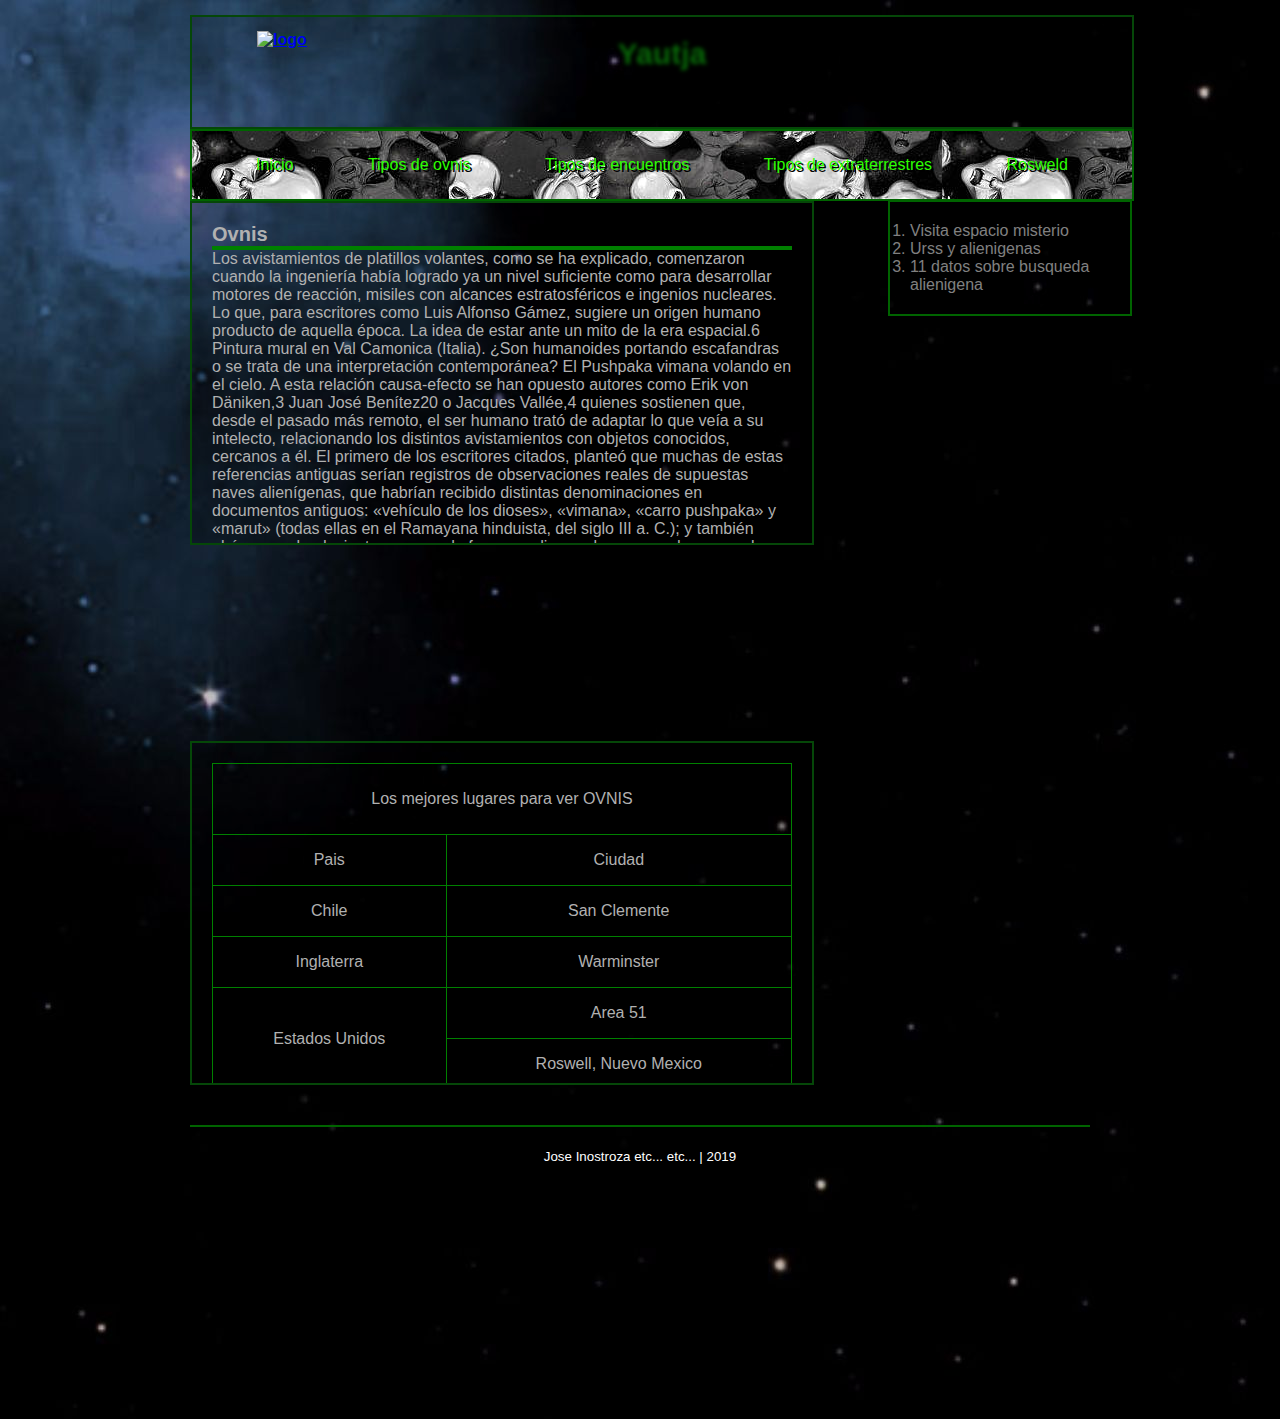
==== index.html @ a4f70a64 "mi parte xd" ====
<!DOCTYPE html>
<html lang="en">

<head>
    <meta charset="UTF-8">
    <meta name="viewport" content="width=device-width, initial-scale=1.0">
    <meta http-equiv="X-UA-Compatible" content="ie=edge">
    <link rel="stylesheet" href="estilo/style.css">
    <title>LALILULELO</title>
</head>


<body>
    <div id="caja_principal">
        <header id="cabecera">
            <h1>Yautja</h1>
            <div id="logo">
                <a href="index.html"><img src=" imagenes/ufo-logo.PNG" alt="logo" width="20%"
                        height="60%" /></a>
            </div>
        </header>
        <nav id="barra_navegacion">
            <ul>
                <li>
                    <a href="index.html">Inicio</a>
                </li>
                <li>
                    <a href="tiposDeOvnis.html">Tipos de ovnis</a>
                </li>
                <li>
                    <a href="tiposDeEncuentros.html">Tipos de encuentros</a>
                </li>
                <li>
                    <a href="tiposDeExtraterrestre.html">Tipos de extraterrestres</a>
                </li>
                <li>
                    <a href="Rosweld.html">Rosweld</a>
                </li>
            </ul>
        </nav>
        <section id="seccion">
            <article>
                <h2>Ovnis</h2>
                <hr color="green">
                <hr color="green">
                <p>

                    Los avistamientos de platillos volantes, como se ha explicado, comenzaron cuando la ingeniería había
                    logrado ya un nivel suficiente como para desarrollar motores de reacción, misiles con alcances
                    estratosféricos e ingenios nucleares. Lo que, para escritores como Luis Alfonso Gámez, sugiere un
                    origen humano producto de aquella época. La idea de estar ante un mito de la era espacial.6​
                    Pintura mural en Val Camonica (Italia). ¿Son humanoides portando escafandras o se trata de una
                    interpretación contemporánea?
                    El Pushpaka vimana volando en el cielo.

                    A esta relación causa-efecto se han opuesto autores como Erik von Däniken,3​ Juan José Benítez20​ o
                    Jacques Vallée,4​ quienes sostienen que, desde el pasado más remoto, el ser humano trató de adaptar
                    lo que veía a su intelecto, relacionando los distintos avistamientos con objetos conocidos, cercanos
                    a él. El primero de los escritores citados, planteó que muchas de estas referencias antiguas serían
                    registros de observaciones reales de supuestas naves alienígenas, que habrían recibido distintas
                    denominaciones en documentos antiguos: «vehículo de los dioses», «vimana», «carro pushpaka» y
                    «marut» (todas ellas en el Ramayana hinduista, del siglo III a. C.); y también «bórax
                    resplandeciente», «carro de fuego», «disco solar», «escudo que vuela», «escudo yacente», «esfera
                    transparente», «espada voladora», «flecha ígnea», «luz cósmica», «nube con ángeles», «nube de
                    fuego», «perla luminosa», «serpiente de las nubes».

                    Asimismo señala que, si estos vehículos aéreos estuvieran tripulados, se produciría igualmente el
                    contacto con los eventuales seres extraterrestres, quienes transmitirían a los observadores
                    enseñanzas diversas. Según estas teorías, el origen de muchas de las civilizaciones del pasado
                    (Egipto, Babilonia, etc.) sería extraterrestre, o al menos, las tecnologías para realizar sus obras
                    serían de origen o inspiración extraterrestre.

                    Es necesario reseñar que personas expertas en Egipto y Asiria, como la egiptóloga de la Universidad
                    Complutense de Madrid Mara Castillo Mallén, advierten: los autores como von Däniken no son
                    egiptólogos ni asiriólogos, tampoco son arqueólogos y algunos, como el mismo Däniken, no son
                    licenciados; por lo tanto, afirmaciones como las anteriores deben ser tenidas como meras
                    especulaciones. No existen dudas sobre la procedencia del pueblo egipcio ni los muchos que poblaron
                    Mesopotamia, ni se aprecia un salto tecnológico en algún momento comprendido entre la construcción
                    de las primeras mastabas hasta los templos del Imperio Nuevo que haga suponer una transferencia
                    tecnológica, ni se ha encontrado ningún registro de contactos con civilizaciones extraterrestres.21​
                    Otros autores, como Luis Alfonso Gámez o Benjamin Radford, mantienen que las conjeturas de Däniken y
                    otros contienen, además de una gran ignorancia sobre la historia antigua, una postura insultante y
                    hasta racista contra esos pueblos, al no dudar de que los romanos pudiesen construir el Coliseo y
                    los griegos el Templo de Artemisa, pero sí hacerlo cuando los ejecutores fueron otros humanos no
                    europeos.22​

                    Juan José Benítez20​ propuso en su libro Los astronautas de Yavé que una serie de extraterrestres
                    entrenaron a Moisés en el monte Sinaí en distintas técnicas, se ocuparon de ofrecerle asesoramiento,
                    cuidaron y alimentaron a los padres de la Virgen María, se aparecieron a San José, los Reyes Magos o
                    fueron los encargados de realizar la Anunciación. Como en el caso de Däniken, el autor español no
                    aporta ninguna prueba documental o arqueológica de dichos supuestos.
                </p>
                <center>
                <img src="imagenes/ufo1.jpg" alt="" width="420px" height="auto">
            </center>
            </article>

        </section>
        <aside id="columna">
            <ol>
                <li>
                    <a href="https://www.espaciomisterio.com/ovnis-y-vida-extraterrestre">Visita espacio misterio</a>
                </li>
                <li>
                    <a href="https://latam.historyplay.tv/noticias/archivos-secretos-de-la-urss-sobre-razas-extraterrestres">Urss y alienigenas</a>
                </li>
                <li>
                    <a href="https://www.bbc.com/mundo/noticias-45836941">11 datos sobre busqueda alienigena</a>
                </li>
            </ol>
        </aside>

        <section id="seccion">
            <table>
                <tr>
                    <td colspan="2" id="titulo">Los mejores lugares para ver OVNIS</td>
                </tr>
                <tr>
                    <td>Pais</td> <td>Ciudad</td>
                </tr>
                <tr>
                    <td>Chile</td> <td>San Clemente</td>
                </tr>
                <tr>
                    <td>Inglaterra</td> <td>Warminster</td>
                </tr>
                <tr>
                    <td rowspan="2">Estados Unidos</td> <td>Area 51</td>
                </tr>
                <tr>
                    <td>Roswell, Nuevo Mexico</td>
                </tr>
                <tr>
                    <td>España</td> <td>Robledo de Chavela</td>
                </tr>
                <tr>
                    <td>Peru</td> <td>Lineas de Nazca</td>
                </tr>
            </table>
        </section>


        <footer id="pie">
            <small>
                Jose Inostroza etc... etc... | 2019
            </small>
        </footer>
    </div>
    <div id="videito1">

        <iframe width="260" height="215" src="https://www.youtube-nocookie.com/embed/S-RrbInJu5k" frameborder="0"
            allow="accelerometer; autoplay; encrypted-media; gyroscope; picture-in-picture" allowfullscreen></iframe>

    </div>
</body>

</html>
---- estilo/style.css ----
/*
    Responda las siguientes preguntas.
*/

/*
    1.- ¿Cuál es la diferencia entre id y class?
*/

/*
    2.- ¿Qué sucede entre las líneas 12 y 15?
*/
*{
    margin: 0px;
    padding: 0px;
}

h1{
    font-size: 30px;
}

h2{
    font-size: 20px;
}

/*
    3.- ¿Para qué nos sirve diplay: block?
*/

header, nav, section, article, aside, footer{
    display: block;
}

table {
    border-collapse: collapse;
    width: 100%;
}

th {
    height: 50px;
}

table, th, td {
    border: 1px solid green;
  }

td{
    height: 50px;
    text-align: center
}  

  #titulo {
    text-align: center;
    height: 70px
  }

/*
    4.- ¿Para qué se utiliza text-align: center?
*/

body{
    text-align: center;
    font-family: Arial, Helvetica, sans-serif;
    background-color: #000000;
    background: url(../imagenes/backgroundufo.jpg);
    background-attachment: fixed;
    background-repeat: no-repeat;
    
}

/*
    5.- ¿Para qué se está utilizando el identificado #caja_principal?
*/
#caja_principal{
    width: 900px;
    margin: 15px auto;
    text-align: left;
}

/*
    6.- ¿Qué es padding y para qué se utiliza?
*/
#cabecera{
    background: #0002;
    border: 2px solid #054708;
    color: transparent;
    text-shadow: 0 0 4px rgba(9, 117, 9, 0.9);
    margin: 0;
    height: 70px;
    font-weight: 800;
    width: 100%;
    padding: 20px;
    text-align: center;
    
}

#logo{
    position: relative; bottom: 40px; right: 380px;
}


/*
    7.- ¿Para qué nos sirve border, y cómo se utiliza?
*/

#barra_navegacion{
    background: rgb(0, 0, 0);
    color: rgb(8, 58, 8);
    border: 2px solid darkgreen;
    width: 100%;
    margin: 0;
    padding: 20px;
    background-color: rgba(4, 39, 4, 0.3);
    text-align: center;
    background: url(../imagenes/Alien-Vortex.jpg)

}

/*
    8.- ¿Para qué nos sirve display: inline-block y list-style?
*/
#barra_navegacion li{
    display: inline-block;
    list-style: none;
    padding: 5px;
    transition: 1s all;
}

#barra_navegacion li:hover{
   background-color: rgba(0, 255, 0, 0.1);;
   padding: 10px;
}

#barra_navegacion li a{
    
    text-decoration: none;
    color: rgb(43, 255, 0);
    padding: 30px;
    text-shadow: 2px 2px black;
    
}
/*
    9.- ¿Comó afecta la propiedad "float" en los elementos (etiquetas o selectores) html?

    10.- ¿Qué es margin y para qué se utiliza?

    11.- ¿Para qué se utiliza la propiedad background?
*/

#seccion{
    float: left;
    border: 2px solid #054708;
    width: 580px;
    height: 300px;
    margin: 20px;
    background: #0004;
    color: rgb(177, 177, 177);
    padding: 20px;
    position: relative; bottom: 20px; right: 20px;
    overflow-y: scroll;
    scrollbar-color: darkgreen black;
}

/*
    12.- ¿Por qué margin tiene dos valores (20px 0px) y cuantos valores puede tener?
*/

#columna{
    border: 2px solid darkgreen;
    float: right;
    width: 200px;
    margin: 20px 0px;
    padding: 20px;
    background: #0002;
    color: gray;
    position: relative; bottom: 405px; left: 42px;
}

#columna ol li a{
    text-decoration: none;
    color: gray;
}

#videito1{
    position: relative; bottom: 400px; left: 370px;
}

#videito2{
    position: relative; bottom: 400px; left: 370px;
}

/*
    13.-¿Para qué se utiliza clear: both y border-top?
*/

#pie{
    clear: both;
    text-align: center;
    padding: 20px;
    border-top: 2px solid darkgreen;
    color: #ffffff;
}

/*
    14.-¿Qué es CSS?
    
    15.- Mencione las tres formas de añadir CSS a un documento HTML.
*/
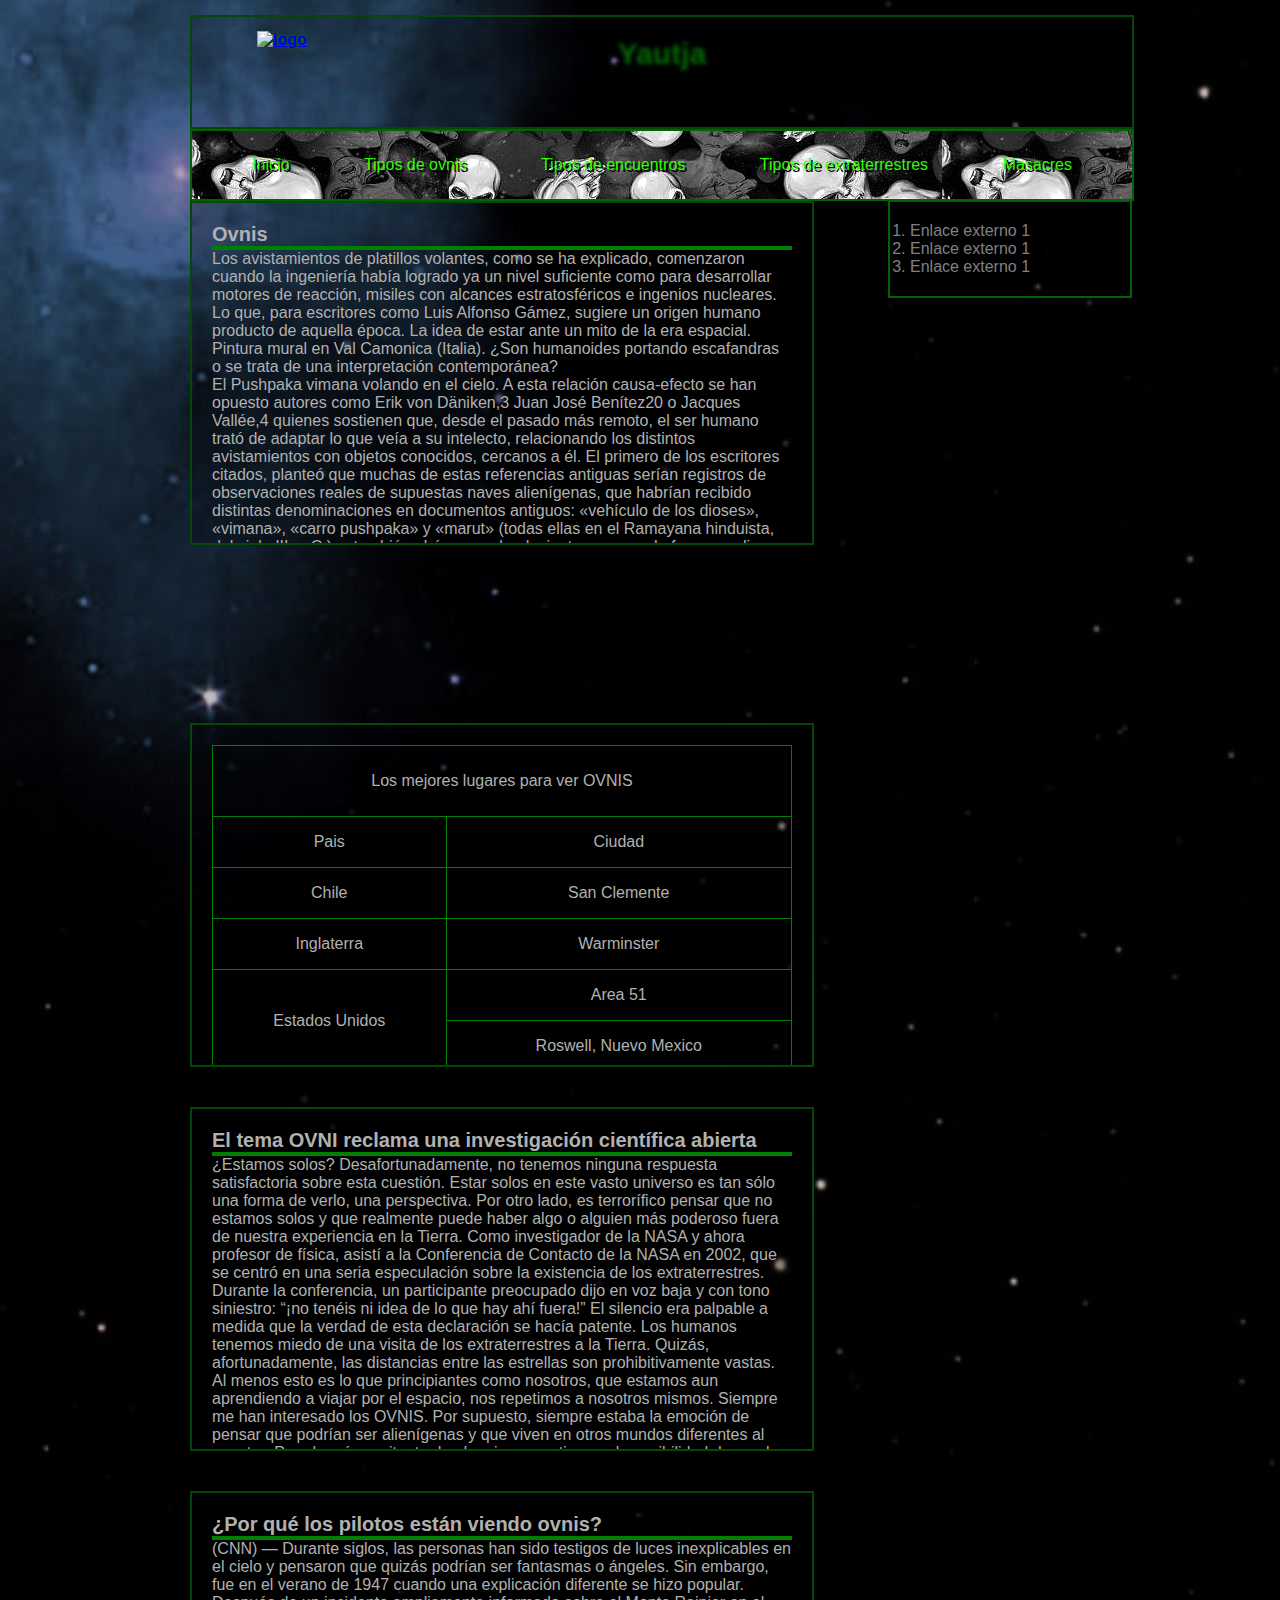
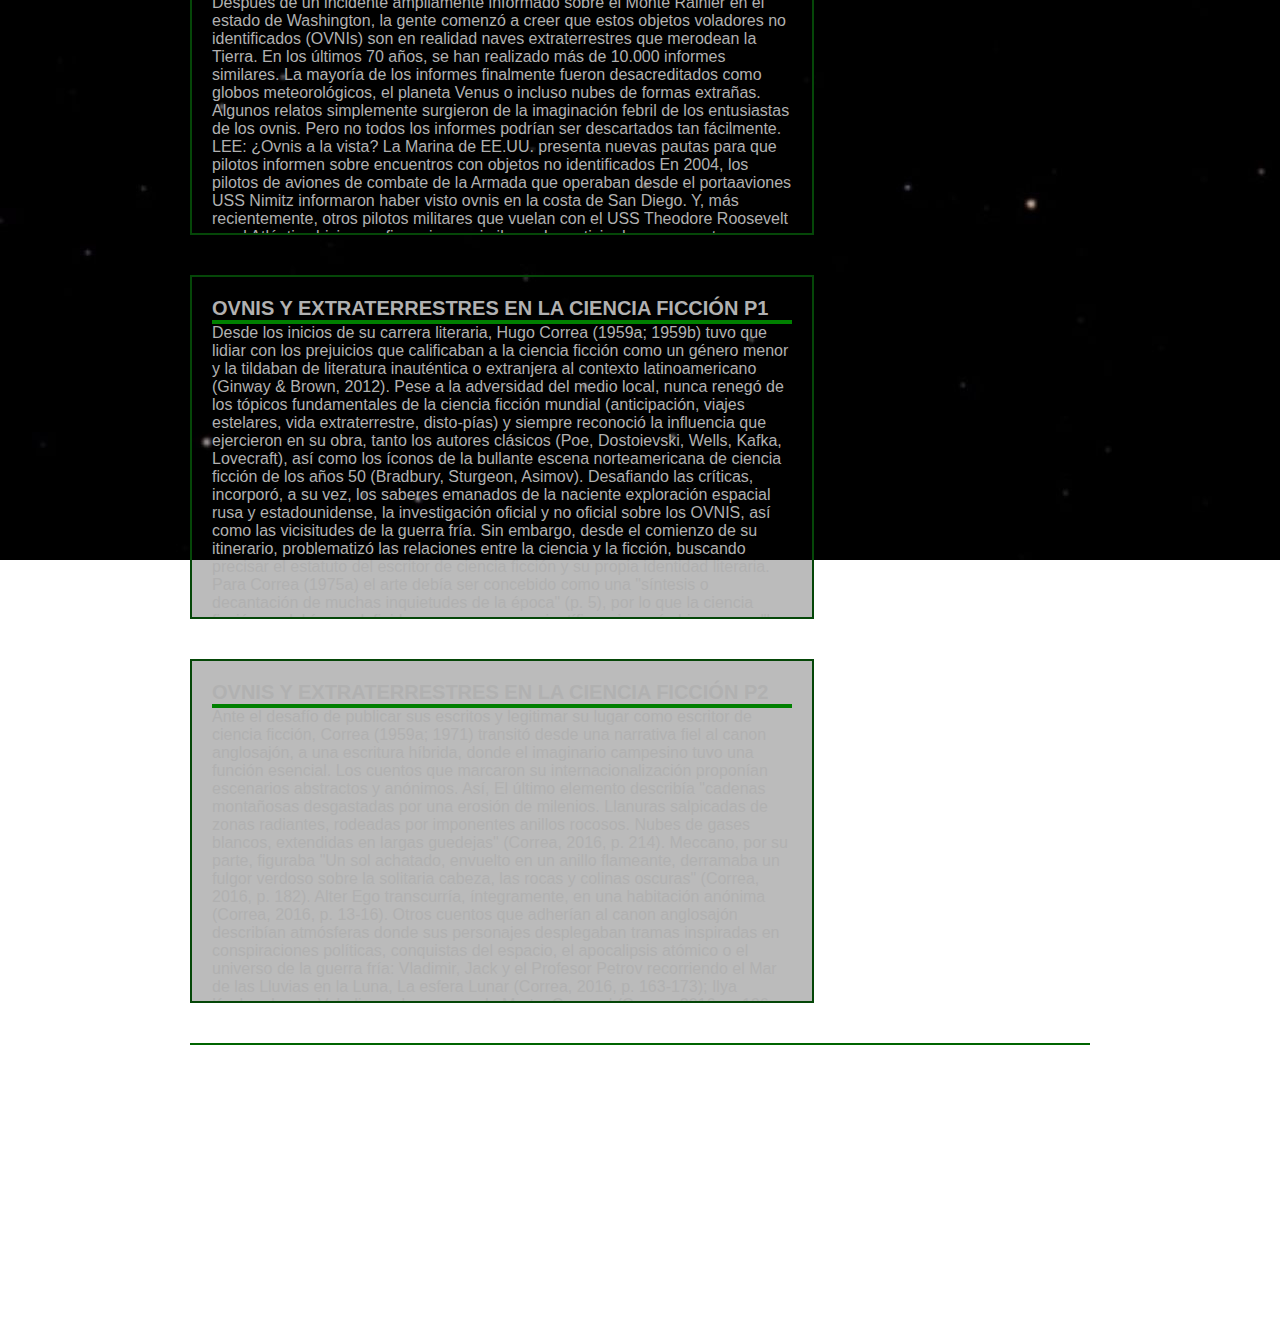
==== commit 9e435e7a: "Agregando articulos parte 1" ====
--- a/index.html
+++ b/index.html
@@ -5,8 +5,9 @@
     <meta charset="UTF-8">
     <meta name="viewport" content="width=device-width, initial-scale=1.0">
     <meta http-equiv="X-UA-Compatible" content="ie=edge">
+    <link rel="icon" type="image/ico" href="imagenes/ufoicono.png" />
     <link rel="stylesheet" href="estilo/style.css">
-    <title>LALILULELO</title>
+    <title>Yautja</title>
 </head>
 
 
@@ -15,8 +16,7 @@
         <header id="cabecera">
             <h1>Yautja</h1>
             <div id="logo">
-                <a href="index.html"><img src=" imagenes/ufo-logo.PNG" alt="logo" width="20%"
-                        height="60%" /></a>
+                <a href="index.html"><img src=" imagenes/ufo-logo.PNG" alt="logo" width="20%" height="60%" /></a>
             </div>
         </header>
         <nav id="barra_navegacion">
@@ -34,7 +34,7 @@
                     <a href="tiposDeExtraterrestre.html">Tipos de extraterrestres</a>
                 </li>
                 <li>
-                    <a href="Rosweld.html">Rosweld</a>
+                    <a href="Rosweld.html">Masacres</a>
                 </li>
             </ul>
         </nav>
@@ -48,9 +48,10 @@
                     Los avistamientos de platillos volantes, como se ha explicado, comenzaron cuando la ingeniería había
                     logrado ya un nivel suficiente como para desarrollar motores de reacción, misiles con alcances
                     estratosféricos e ingenios nucleares. Lo que, para escritores como Luis Alfonso Gámez, sugiere un
-                    origen humano producto de aquella época. La idea de estar ante un mito de la era espacial.6​
+                    origen humano producto de aquella época. La idea de estar ante un mito de la era espacial.​
                     Pintura mural en Val Camonica (Italia). ¿Son humanoides portando escafandras o se trata de una
-                    interpretación contemporánea?
+                    interpretación contemporánea?<br>
+
                     El Pushpaka vimana volando en el cielo.
 
                     A esta relación causa-efecto se han opuesto autores como Erik von Däniken,3​ Juan José Benítez20​ o
@@ -62,13 +63,13 @@
                     «marut» (todas ellas en el Ramayana hinduista, del siglo III a. C.); y también «bórax
                     resplandeciente», «carro de fuego», «disco solar», «escudo que vuela», «escudo yacente», «esfera
                     transparente», «espada voladora», «flecha ígnea», «luz cósmica», «nube con ángeles», «nube de
-                    fuego», «perla luminosa», «serpiente de las nubes».
+                    fuego», «perla luminosa», «serpiente de las nubes». <br>
 
                     Asimismo señala que, si estos vehículos aéreos estuvieran tripulados, se produciría igualmente el
                     contacto con los eventuales seres extraterrestres, quienes transmitirían a los observadores
                     enseñanzas diversas. Según estas teorías, el origen de muchas de las civilizaciones del pasado
                     (Egipto, Babilonia, etc.) sería extraterrestre, o al menos, las tecnologías para realizar sus obras
-                    serían de origen o inspiración extraterrestre.
+                    serían de origen o inspiración extraterrestre. <br>
 
                     Es necesario reseñar que personas expertas en Egipto y Asiria, como la egiptóloga de la Universidad
                     Complutense de Madrid Mara Castillo Mallén, advierten: los autores como von Däniken no son
@@ -82,7 +83,7 @@
                     otros contienen, además de una gran ignorancia sobre la historia antigua, una postura insultante y
                     hasta racista contra esos pueblos, al no dudar de que los romanos pudiesen construir el Coliseo y
                     los griegos el Templo de Artemisa, pero sí hacerlo cuando los ejecutores fueron otros humanos no
-                    europeos.22​
+                    europeos. <br>
 
                     Juan José Benítez20​ propuso en su libro Los astronautas de Yavé que una serie de extraterrestres
                     entrenaron a Moisés en el monte Sinaí en distintas técnicas, se ocuparon de ofrecerle asesoramiento,
@@ -91,21 +92,21 @@
                     aporta ninguna prueba documental o arqueológica de dichos supuestos.
                 </p>
                 <center>
-                <img src="imagenes/ufo1.jpg" alt="" width="420px" height="auto">
-            </center>
+                    <img src="imagenes/ufo1.jpg" alt="" width="420px" height="auto">
+                </center>
             </article>
 
         </section>
         <aside id="columna">
             <ol>
                 <li>
-                    <a href="https://www.espaciomisterio.com/ovnis-y-vida-extraterrestre">Visita espacio misterio</a>
-                </li>
-                <li>
-                    <a href="https://latam.historyplay.tv/noticias/archivos-secretos-de-la-urss-sobre-razas-extraterrestres">Urss y alienigenas</a>
-                </li>
-                <li>
-                    <a href="https://www.bbc.com/mundo/noticias-45836941">11 datos sobre busqueda alienigena</a>
+                    <a href="#">Enlace externo 1</a>
+                </li>
+                <li>
+                    <a href="#">Enlace externo 1</a>
+                </li>
+                <li>
+                    <a href="#">Enlace externo 1</a>
                 </li>
             </ol>
         </aside>
@@ -116,29 +117,521 @@
                     <td colspan="2" id="titulo">Los mejores lugares para ver OVNIS</td>
                 </tr>
                 <tr>
-                    <td>Pais</td> <td>Ciudad</td>
-                </tr>
-                <tr>
-                    <td>Chile</td> <td>San Clemente</td>
-                </tr>
-                <tr>
-                    <td>Inglaterra</td> <td>Warminster</td>
-                </tr>
-                <tr>
-                    <td rowspan="2">Estados Unidos</td> <td>Area 51</td>
+                    <td>Pais</td>
+                    <td>Ciudad</td>
+                </tr>
+                <tr>
+                    <td>Chile</td>
+                    <td>San Clemente</td>
+                </tr>
+                <tr>
+                    <td>Inglaterra</td>
+                    <td>Warminster</td>
+                </tr>
+                <tr>
+                    <td rowspan="2">Estados Unidos</td>
+                    <td>Area 51</td>
                 </tr>
                 <tr>
                     <td>Roswell, Nuevo Mexico</td>
                 </tr>
                 <tr>
-                    <td>España</td> <td>Robledo de Chavela</td>
-                </tr>
-                <tr>
-                    <td>Peru</td> <td>Lineas de Nazca</td>
+                    <td>España</td>
+                    <td>Robledo de Chavela</td>
+                </tr>
+                <tr>
+                    <td>Peru</td>
+                    <td>Lineas de Nazca</td>
                 </tr>
             </table>
         </section>
 
+        <section id="seccion">
+            <article>
+                <h2>El tema OVNI reclama una investigación científica abierta </h2>
+                <hr color="green">
+                <hr color="green">
+                <p>
+                    ¿Estamos solos? Desafortunadamente, no tenemos ninguna respuesta satisfactoria sobre esta cuestión.
+                    Estar solos en este vasto universo es tan sólo una forma de verlo, una perspectiva. Por otro lado,
+                    es terrorífico pensar que no estamos solos y que realmente puede haber algo o alguien más poderoso
+                    fuera de nuestra experiencia en la Tierra.
+
+                    Como investigador de la NASA y ahora profesor de física, asistí a la Conferencia de Contacto de la
+                    NASA en 2002, que se centró en una seria especulación sobre la existencia de los extraterrestres.
+                    Durante la conferencia, un participante preocupado dijo en voz baja y con tono siniestro: “¡no
+                    tenéis ni idea de lo que hay ahí fuera!” El silencio era palpable a medida que la verdad de esta
+                    declaración se hacía patente. Los humanos tenemos miedo de una visita de los extraterrestres a la
+                    Tierra. Quizás, afortunadamente, las distancias entre las estrellas son prohibitivamente vastas. Al
+                    menos esto es lo que principiantes como nosotros, que estamos aun aprendiendo a viajar por el
+                    espacio, nos repetimos a nosotros mismos.
+
+                    Siempre me han interesado los OVNIS. Por supuesto, siempre estaba la emoción de pensar que podrían
+                    ser alienígenas y que viven en otros mundos diferentes al nuestro. Pero lo más excitante desde mi
+                    perspectiva era la posibilidad de que los viajes interestelares fueran tecnológicamente alcanzables.
+                    En 1988, durante mi segunda semana en la Universidad Estatal de Montana, algunos estudiantes y yo
+                    estuvimos discutiendo acerca de una mutilación de ganado reciente relacionada con OVNIS.
+
+                    Un profesor de física se unió a la conversación y nos dijo que él tenía colegas trabajando en la
+                    Base de las Fuerzas Aéreas de Malmstorm, en Great Falls, Montana, donde estaban teniendo problemas
+                    con OVNIS que anulaban los misiles nucleares. Por aquel entonces pensé que lo que decía este
+                    profesor no tenía sentido. Pero, 20 años después, quedé aturdido al ver la grabación de una rueda de
+                    prensa realizada por personal antiguo de la Armada Área de USA, incluyendo a dos miembros de la Base
+                    Aérea de Malmstrom, que describían hechos similares ocurridos en los sesenta.
+
+                    Como el dos de julio es el Día Mundial de los Ovnis, es un buen momento para que la sociedad aborde
+                    el hecho inquietante y reconfortante de que quizás no estemos solos. Creo que necesitamos afrontar
+                    la posibilidad de que la existencia de objetos extraños que superan a nuestros mejores aviones y que
+                    desafían cualquier explicación, puedan ser visitantes de fuera de nuestro planeta. Además hay muchas
+                    evidencias para apoyar los avistamientos de OVNIS.
+                </p>
+                <center>
+                    <img src="imagenes/ovni11.jpg" alt="" width="420px" height="auto">
+                </center>
+            </article>
+
+        </section>
+
+        <section id="seccion">
+            <article>
+                <h2>¿Por qué los pilotos están viendo ovnis? </h2>
+                <hr color="green">
+                <hr color="green">
+                <p>
+                    (CNN) — Durante siglos, las personas han sido testigos de luces inexplicables en el cielo y pensaron
+                    que quizás podrían ser fantasmas o ángeles. Sin embargo, fue en el verano de 1947 cuando una
+                    explicación diferente se hizo popular. Después de un incidente ampliamente informado sobre el Monte
+                    Rainier en el estado de Washington, la gente comenzó a creer que estos objetos voladores no
+                    identificados (OVNIs) son en realidad naves extraterrestres que merodean la Tierra.
+
+                    En los últimos 70 años, se han realizado más de 10.000 informes similares. La mayoría de los
+                    informes finalmente fueron desacreditados como globos meteorológicos, el planeta Venus o incluso
+                    nubes de formas extrañas. Algunos relatos simplemente surgieron de la imaginación febril de los
+                    entusiastas de los ovnis. Pero no todos los informes podrían ser descartados tan fácilmente.
+
+                    LEE: ¿Ovnis a la vista? La Marina de EE.UU. presenta nuevas pautas para que pilotos informen sobre
+                    encuentros con objetos no identificados
+
+                    En 2004, los pilotos de aviones de combate de la Armada que operaban desde el portaaviones USS
+                    Nimitz informaron haber visto ovnis en la costa de San Diego. Y, más recientemente, otros pilotos
+                    militares que vuelan con el USS Theodore Roosevelt en el Atlántico hicieron afirmaciones similares.
+                    La noticia de esas cuentas se convirtió en conocimiento público a partir de un artículo en The New
+                    York Times y una nueva miniserie en History Channel. Estos informes de medios y entretenimiento
+                    señalaron los incidentes a los líderes gubernamentales.
+
+                    La pregunta que viene a la mente es: “¿Son extraterrestres?”. Lamentablemente para cualquiera que
+                    sea fanático del programa de televisión “The X-Files”, simplemente es mucho, mucho más plausible que
+                    lo que estos pilotos estaban viendo es algo con una explicación más común, ya sea una falla
+                    instrumental o algún otro artefacto inexplicable.
+
+                    Dado el profesionalismo de los pilotos que informaron los avistamientos, estoy bastante seguro de
+                    que sí vieron un ovni. El problema es que muchas personas saltan directamente de “no identificado”
+                    en “ovni” a “platillo volador”. Y eso es un salto demasiado grande para ser razonable. Simplemente
+                    no hay evidencia creíble de que la Tierra esté siendo visitada por extraterrestres. No hay
+                    artefactos, ni fotografías claras, ni alienígenas capturados, ni cuerpos extraños, nada.
+
+                    MIRA: EE.UU: Cuerpo naval cazará ovnis
+
+                    Los informes de ovnis son de testigos oculares o fotografías o videos de baja resolución. Pregúntale
+                    a un fiscal penal sobre el valor de los informes de testigos oculares: han contribuido a la mayoría
+                    de las condenas que luego fueron anuladas por pruebas de ADN. Un testigo ocular puede ser una fuente
+                    de información no confiable y, en el caso de algo tan extraordinario como la observación de una nave
+                    extraterrestre, la evidencia peatonal simplemente no sirve. Como dijo Carl Sagan a menudo, las
+                    afirmaciones extraordinarias requieren pruebas extraordinarias.
+
+                    La realidad es que no identificado significa justamente eso. Los pilotos pudieron haber visto un
+                    objeto real que no pudieron explicar, o podrían haber experimentado un artefacto instrumental, que
+                    es básicamente una falla en la electrónica. En el incidente de San Diego, hubo informes anteriores
+                    de contactos de radar de gran altitud de barcos de superficie. Y justo antes de que se grabara un
+                    objeto no identificado en la cámara infrarroja de los aviones de combate, hubo informes de algo
+                    dentro o justo debajo del agua. Aunque hubo múltiples observaciones de múltiples fenómenos, lo que
+                    falta son múltiples informes del mismo fenómeno. Sería apresurado unir estas observaciones
+                    independientes.
+
+                    Si bien la visita de extraterrestres es poco probable, mientras exista la más mínima posibilidad de
+                    que existan objetos aéreos con capacidades más allá de las que puede alcanzar la humanidad, debemos
+                    continuar investigando la posibilidad. Después de todo, si estos objetos son reales y en realidad se
+                    mueven en la forma en que los pilotos informaron, es algo que cualquier militar querría saber, ya
+                    que ser consciente de amenazas creíbles es una de sus principales responsabilidades.
+
+                    MIRA: ¿Existe un plan militar de contingencia contra extraterrestres?
+
+                    Hubo un tiempo en la historia en que el trabajo para explicar los ovnis no involucraba a
+                    extraterrestres. Durante la Segunda Guerra Mundial y antes de la locura de los platillos voladores,
+                    los pilotos aliados informaron sobre los ovnis que llamaron “foo fighters” (o caza de fuego), que se
+                    pensaba que posiblemente eran una nueva arma empleada por la Luftwaffe alemana. De la misma manera,
+                    estas cuentas modernas deben ser investigadas en caso de que realmente existan y sean de origen
+                    terrenal. Sin embargo, me sorprendería mucho si los informes resultaran algo más que ordinarios.
+
+                    Me ha fascinado la idea de la vida extraterrestre desde que era un niño y creo que es muy probable
+                    que exista en todo el universo. El lema del programa de televisión “The X-Files” resuena conmigo.
+                    Quiero creer.
+
+                    Pero voy a necesitar pruebas mucho mejores que las que tenemos hasta ahora. Mientras tanto,
+                    vigilemos estos informes. Ya sabes, por si acaso.
+                </p>
+                <center>
+                    <img src="imagenes/ovni22.jpg" alt="" width="420px" height="auto">
+                </center>
+            </article>
+
+        </section>
+
+        <section id="seccion">
+            <article>
+                <h2>OVNIS Y EXTRATERRESTRES EN LA CIENCIA FICCIÓN P1 </h2>
+                <hr color="green">
+                <hr color="green">
+                <p>
+                    Desde los inicios de su carrera literaria, Hugo Correa (1959a; 1959b) tuvo que lidiar con los
+                    prejuicios que calificaban a la ciencia ficción como un género menor y la tildaban de literatura
+                    inauténtica o extranjera al contexto latinoamericano (Ginway & Brown, 2012). Pese a la adversidad
+                    del medio local, nunca renegó de los tópicos fundamentales de la ciencia ficción mundial
+                    (anticipación, viajes estelares, vida extraterrestre, disto-pías) y siempre reconoció la influencia
+                    que ejercieron en su obra, tanto los autores clásicos (Poe, Dostoievski, Wells, Kafka, Lovecraft),
+                    así como los íconos de la bullante escena norteamericana de ciencia ficción de los años 50
+                    (Bradbury, Sturgeon, Asimov). Desafiando las críticas, incorporó, a su vez, los saberes emanados de
+                    la naciente exploración espacial rusa y estadounidense, la investigación oficial y no oficial sobre
+                    los OVNIS, así como las vicisitudes de la guerra fría. Sin embargo, desde el comienzo de su
+                    itinerario, problematizó las relaciones entre la ciencia y la ficción, buscando precisar el estatuto
+                    del escritor de ciencia ficción y su propia identidad literaria.
+
+                    Para Correa (1975a) el arte debía ser concebido como una "síntesis o decantación de muchas
+                    inquietudes de la época" (p. 5), por lo que la ciencia ficción no debía ser definida como un ensayo
+                    científico, sino más bien, como "la literatura del cambio" (Correa, 1973, p. 40). Incluso, en su
+                    afán crítico, sostuvo que la ciencia ficción debería llamarse, en rigor, "realismo-fantástico"
+                    (Correa, H. & Montero, A., 1977, p. 70). No es de extrañar, entonces, que la revista Nueva Dimensión
+                    (1972), en el número consagrado a su obra, señalara: "Es difícil definir a Hugo Correa dentro de un
+                    estilo de narrativa. Su ciencia ficción, a caballo de la fantasía pura, es más humanística que
+                    técnica, mucha más ficción que ciencia, y en este aspecto entra de lleno en este lado de la ciencia
+                    ficción sudamericana, tan alejada de los patrones anglosajones (p. 5).
+
+                    Pero el camino no fue fácil. Si sus primeros cuentos y novelas (Correa, 1959a; 1959b; 2016) tuvieron
+                    una recepción ambivalente por parte de la crítica nacional, la mixtura con la cultura popular
+                    chilena desarrollada a partir de su tercera obra, El que merodea en la lluvia (Correa, 1962), fue
+                    vista con suspicacia. Valente (1968) calificó su novela como un "(...) extraño injerto de la
+                    ciencia-ficción en la realidad nacional" (p. 3); Montes (1968), por su parte, denunciaba en su trama
+                    una "(...) cierta inseguridad creadora del propio autor" (s/p).
+
+                    No solo el imaginario campesino chileno fue una importante fuente de inspiración en la búsqueda
+                    literaria de Correa (1962, 1972), sus obras también se nutrieron de la investigación sobre el
+                    fenómeno OVNI, labor que emprendió junto a un grupo de colaboradores y que lo condujo, en 1967, a la
+                    fundación de una de las primeras asociaciones consagrada a la exploración de los ovnis y la vida
+                    extraterrestre en Chile: UFO-Chile. Bajo el influjo de estas investigaciones, sus escritos
+                    comenzaron a incorporar teorías forjadas en el campo de los estudios ufológicos, como quedará de
+                    manifiesto en sus cuentos y novelas, y, especialmente, en El amigo de los discos voladores (Correa,
+                    1975b, c, d, e, f, g), historia periódica aparecida en la revista Mampato, donde se puede apreciar
+                    la nítida influencia de las teorías ufológicas de Plantier (1953).
+
+                    A partir de estos antecedentes, el presente artículo indagará la relación teórica y literaria que
+                    Correa (1962; 1971; 2016) sostuvo con el campo de los fenómenos extraterrestres, para sostener que
+                    es posible apreciar la intervención de tópicos tradicionales del género (viajes interestelares;
+                    utopía; anticipación; capacidades físicas y mentales excepcionales), referencias a teorías
+                    ufológicas, pero, a su vez, la incorporación del imaginario, las leyendas y los mitos campesino
+                    chilenos (Plath, 1983; Cárdenas, 1975; 1978), conjunción que dotó a su literatura de un rasgo local,
+                    contribuyó a desplegar su identidad literaria y aportó a la construcción de una ciencia ficción,
+                    propiamente, chilena.
+
+                    2. La labor investigativa de Correa sobre los ovnis
+
+                    Correa (1983) fue un convencido de la existencia de la vida extraterrestre y la circulación de
+                    objetos no identificados provenientes del espacio extra-terrestre, tópicos que, sin duda, influyeron
+                    en sus escritos. A comienzos de los ochenta recordaba su temprana curiosidad por la astronomía, pero
+                    precisaba su alcance: "(...) desde niño me gustó todo lo relacionado con los fenómenos celestes. Y
+                    cuando comenzó este asunto de los OVNIS, alrededor del año 1947, comencé a leer todo lo que pude al
+                    respecto. Pero no crea usted que soy un fanático de los OVNIS: me interesa como problema, como
+                    fenómeno de la época" (Correa, 1983, p. 4). En concordancia con su concepción de la función del
+                    artista y del escritor -"ser un testigo de su época" (Correa, 1994, p. 31)- Correa abordó,
+                    sistemáticamente, el problema de los OVNIS a lo largo de su trayectoria.
+
+                    Efectivamente, los fenómenos vinculados a la presencia de vida extra-terrestre se transformaron en
+                    un tema de actualidad en la segunda mitad de los cuarenta1. Chile no fue la excepción y los diarios
+                    de la época -El Mercurio; La Nación- reportaban avistamientos en diversos lugares del territorio:
+                    Algarrobo; el aeropuerto de Cerrillos, Cerro San Cristóbal; Parque Cousiño, etc. (Prado &
+                    Altamirano, 2009, p. 57-59).
+
+                    Pero el interés de Correa (1967) no tuvo un afán meramente periodístico. En concordancia con el auge
+                    de la Ufología internacional, y en sintonía con la producción de boletines que ya tenían una fuerte
+                    circulación en los Estados Unidos2, fundó junto a un grupo de heterogéneos colaboradores - Miguel
+                    Arteche, Jorge Mas, Pablo Petrowisch- una agrupación destinada al estudio del fenómeno OVNI:
+                    UFO-Chile3. El primer boletín de la Asociación, publicado en agosto de 1967, consignaba la historia
+                    del grupo y enunciaba los principios que guiaban su itinerario.
+
+                    La primera reunión tuvo lugar en la casa de Miguel Arteche, amigo personal y estrecho colaborador en
+                    su carrera literaria; no poseían estatutos, ni un plan de trabajo definido, pero su objetivo se
+                    basaba, como declaraba Correa (1967), en "(...) la curiosidad íntima de sus componentes por saber
+                    más sobre UFOS. Y en este sentido, sin duda, se han hecho cosas de importancia, como el haber
+                    llevado a las reuniones testigos de fenómenos voladores no identificados" (p. 1). Su evaluación
+                    preliminar era prudente, pero satisfactoria, en tanto puntualizaba que "(...) el sólo hecho de que
+                    un grupo que busca el conocimiento, como las antiguas gnosis, enriquezca aquel con las experiencias
+                    relatadas por personas dignas de crédito, y cuyos antecedentes intelectuales y morales resistirían
+                    cualquiera impugnación, significa que está cumpliendo con una finalidad específica y valiosa"
+                    (Correa, 1967, p. 1).
+
+                    Al exponer sus perspectivas de crecimiento y desarrollo, el grupo dejaba abierta las posibilidades y
+                    con mesura declaraba que quizás una publicación periódica podría ser su contribución más
+                    significativa para quienes no pertenecían a él y "(...) su mejor destino será, en cuanto a sus
+                    miembros, el que siga existiendo y buscando nuevos testimonios" (Correa, 1967, p. 1).
+
+                    En los sucesivos boletines el grupo publicó regularmente testimonios de avistamientos en el
+                    territorio nacional; a su vez, seguía con atención los debates internacionales y, en distintos
+                    ámbitos de divulgación, Correa (1983) analizaba teorías destinadas a explicar y comprender el
+                    fenómeno OVNI. Entre otras, reflexionaba sobre las teorías de Jung (1987)4 o comentaba las hipótesis
+                    de Vallée (1972)5, pero, sin lugar a dudas, las teorías de Plantier (1953; 1955) fueron las que
+                    tuvieron mayor impacto en su concepción del problema, así como en su creación literaria.
+
+                    Jean Plantier (1925-2016, Francia), teniente coronel de la fuerza aérea francesa, Caballero de la
+                    Legión de Honor, Cruz de Guerra TOE (Indochina), ingeniero aeroespacial, propuso una excepcional
+                    teoría sobre los ovnis a comienzos de los 50. Confesaba que el estudio de la evolución de las
+                    técnicas humanas lo había llevado a imaginar una "máquina ideal supersónica e interestelar"
+                    (Plantier, 1953, p. 214), aparato que le parecía imposible de construir, dado el estado del
+                    conocimiento humano de su época. No obstante, agregaba: "(…) no pensé que la veríamos realizada
+                    antes de muchos años. Ahora descubrí un día, con asombro, que ya existía: era, por supuesto, el
+                    platillo volador" (Plantier, 1953, p. 214).
+
+                    A partir de los campos de propulsión y la supuesta existencia de una energía cósmica,Plantier (1953)
+                    explicaba la forma de los Ovnis, así como su dinámica de movimiento (extrema velocidad,
+                    sorprendentes cambios de dirección, luminosidad, diversidad de formas). Más tarde, complementando
+                    sus postulados, vinculó sus tesis a los principios atómicos (Plantier, 1955) y precisó que la
+                    energía cósmica no es "(...) una entidad concreta y mesurable sino, la posibilidad existente de que
+                    nazcan espontáneamente en cualquier lugar del espacio partiendo de la nada para nuestros sentidos y
+                    nuestro conocimiento - partículas materiales dotadas de propiedades precisas que las individualicen"
+                    (citado en Anglada, 1968, p. 296). Bajo esta perspectiva, los ovnis serían creaciones cósmicas y
+                    deberían su génesis a la dinámica energética.
+
+                    La influencia de Plantier (1953) fue muy significativa para Correa (1969). En una entrevista
+                    concedida al diario español ABC en 1969, expuso, en su calidad de presidente de la asociación
+                    UFO-Chile, provocadores principios destinados a explicar el origen de los discos voladores que
+                    tuvieron a las conjeturas de Plantier (1953) como fundamento.
+
+                    Desafiando la tesis que atribuía a los planetas la exclusividad en la generación de la vida,
+                    postulaba que el fenómeno pudo gestarse, igualmente, en el espacio interplanetario o interestelar:
+                    "se han detectado microorganismos anaerobios procedentes del espacio exterior, que viajan por el
+                    Cosmos impulsados por la luz, quizá a su misma velocidad. Ahora bien, el descubrimiento de estos
+                    microorganismos destaca una condición biológica indispensable para una criatura generada en el
+                    Cosmos: su calidad de anaerobia, es decir, de estar capacitada para subsistir sin atmosfera"
+                    (Correa, 1969, p. 31).
+
+                    A partir de este supuesto, Correa (1969) buscaba explicar el origen de los Ovnis y dilucidar sus
+                    cualidades -forma de platillo, luminosidad, velocidad, desplazamientos-, rasgos que desde mediados
+                    de los años 40 habían sido difundidos a través de testimonios de avistamientos y registros
+                    fotográficos. Sostenía que, así como la naturaleza dotó a los organismos con funciones motoras,
+                    sería factible que el vacío cósmico haya producido microorganismos anaerobios de mayor magnitud y
+                    complejidad, provistos de aparatos propios de locomoción: "estos hipotéticos seres, al igual que los
+                    terrestres, también necesitarían de la capacidad de auto desplazarse, tanto para eludir peligros
+                    como para buscarse el sustento dentro del sutilísimo medio donde les cupo nacer, cuya densidad se
+                    asimila casi al vacío" (p. 31).
+
+                    Frente al dilema de comprender cómo estos organismos obtendrían su energía, Correa (1969) afirmaba:
+                    "Es probable entonces que un ser nacido en el espacio interestelar haya sido dotado de los órganos
+                    adecuados para explotar las energías allí dispersas -cósmicas, magnética, gravitatoria- y
+                    aprovecharlas para cruzar las distancias interestelares sin ninguna de las limitaciones que aquejan
+                    al hombre" (p. 31). En relación a su forma, aspecto distintivo que les valió el apelativo de "discos
+                    voladores" o "platillos voladores", Correa (1969) sostenía que cabrían dos alternativas "que haya
+                    sido conformada por el medio o que sea funcional respecto a su capacidad de desplazarse" (p. 31).
+                    Sin declararlo explícitamente, Correa (1969) dejaba entrever una crítica al creacionismo6 y una
+                    extrapolación de los principios evolucionistas de Lamarck (1809) y Darwin (1859) -teoría del "uso o
+                    el desuso" y la "selección natural"- a la comprensión del fenómeno extrate-rrestre. La segunda
+                    hipótesis, como el mismo Correa (1969) reconocía, se basaba en las teorías de Plantier (1953).
+                    Sostenía que era viable concebir al OVNI como un organismo, al suponer que "la gestación de un ente
+                    así podría ser tanto orgánica como la de los seres terrestres, o, en conformidad a determinadas
+                    teorías cosmogónicas, quizá se formase y creciese por adhesión de células dispersas en el Cosmos
+                    hasta llegar a conformar una entidad de considerable tamaño" (Correa, 1969, p. 32).
+
+                    A partir de las reflexiones llevadas a cabo en la Asociación UFO-Chile y la revisión de las teorías
+                    de Plantier (1953, 1955), Correa (1971; 2016) extrajo una serie de principios -energía cósmica,
+                    génesis interestelar de la vida, etc.- que tuvieron un tratamiento literario en la trama y los
+                    personajes de sus cuentos y novelas. Sin embargo, en el proceso creativo, los conceptos relativos a
+                    la génesis y dinámica de los ovnis se vieron subvertidos con la incorporación del imaginario
+                    campestre de su niñez y la evocación de mitos, leyendas y folklore chileno. Particular función tuvo
+                    la figura del Diablo, tópico que, como declaraba Correa (1989), tenía un origen doble: "por una
+                    parte, está esa imaginería de la infancia que recogí en Curepto. En toda esa zona el diablo tiene
+                    una presencia muy vívida. Luego, al acercarme muy temprano en la obra de Dostoievsky, fui cobrando
+                    conciencia de su realidad" (p. 15).
+
+
+                </p>
+                <center>
+                    <img src="imagenes/ovni33.jpg" alt="" width="420px" height="auto">
+                </center>
+            </article>
+
+        </section>
+
+        <section id="seccion">
+            <article>
+                <h2>OVNIS Y EXTRATERRESTRES EN LA CIENCIA FICCIÓN P2 </h2>
+                <hr color="green">
+                <hr color="green">
+                <p>
+                    Ante el desafío de publicar sus escritos y legitimar su lugar como escritor de ciencia ficción,
+                    Correa (1959a; 1971) transitó desde una narrativa fiel al canon anglosajón, a una escritura híbrida,
+                    donde el imaginario campesino tuvo una función esencial.
+
+                    Los cuentos que marcaron su internacionalización proponían escenarios abstractos y anónimos. Así, El
+                    último elemento describía "cadenas montañosas desgastadas por una erosión de milenios. Llanuras
+                    salpicadas de zonas radiantes, rodeadas por imponentes anillos rocosos. Nubes de gases blancos,
+                    extendidas en largas guedejas" (Correa, 2016, p. 214). Meccano, por su parte, figuraba "Un sol
+                    achatado, envuelto en un anillo flameante, derramaba un fulgor verdoso sobre la solitaria cabeza,
+                    las rocas y colinas oscuras" (Correa, 2016, p. 182). Alter Ego transcurría, íntegramente, en una
+                    habitación anónima (Correa, 2016, p. 13-16).
+
+                    Otros cuentos que adherían al canon anglosajón describían atmósferas donde sus personajes
+                    desplegaban tramas inspiradas en conspiraciones políticas, conquistas del espacio, el apocalipsis
+                    atómico o el universo de la guerra fría: Vladimir, Jack y el Profesor Petrov recorriendo el Mar de
+                    las Lluvias en la Luna, La esfera Lunar (Correa, 2016, p. 163-173); Ilya Kachur, Ivan y Volodia, en
+                    las arenas de Marte, Carrusel (Correa, 2016, p. 196-205); Finlay, Morris y Johnson, explorando el
+                    desierto rojo de Marte, La bestia marciana (Correa, 2016, p. 269-274); El profesor Blazov, Dimitri,
+                    Vania, Alexis, en el Mare Ibrium, El ataque de los selenitas (Correa, 2016, p. 281-294).
+
+                    No obstante, su tercera novela publicada en Chile, El que merodea en la lluvia (Correa, 1962),
+                    incorporaba paisajes rurales del centro-sur, flora y fauna chilenas, mitos y folklore nacional
+                    relativo al demonio, inaugurando, así, un novedoso sello que se repetiría en varios de sus cuentos
+                    (Correa, 2016) y novelas (Correa, 1972). La obra marcó un punto de inflexión en su concepción de lo
+                    fantástico, al reconfigurar tanto los escenarios que daban lugar a la ficción, así como la
+                    construcción de los personajes y la trama. El mismo Correa (2015) la definía como la más chilena de
+                    sus novelas: "(...) Un relato campesino, con creencias de campo, leyendas y mitos que en este caso
+                    ocultan una realidad relacionada con la ciencia ficción y el horror cósmico. Me inspiré en El color
+                    que cayó del cielo, de Lovecraft" (s/p). Se abría, así, una vía creativa, a partir de la cual Correa
+                    (1969) comenzó a figurar una identidad y una ciencia ficción, propiamente, chilena, a partir de
+                    tópicos internacionales.
+
+                    Su tierra natal, Curepto -voz mapuche que significa viento, aire- al igual que todo el territorio
+                    nacional, estaba poblada de mitos y leyendas. Como señala Plath (1983), en las provincias de Talca y
+                    el Maule circulaban diversas historias; entre ellas, se cuenta que en una hacienda de Curepto
+                    habitaba la viuda de un rico propietario, dama que, a pesar de su bondad, entró en comunión con el
+                    diablo (La viuda espirituada, p. 176). También es conocida la historia de El jinete sin cabeza del
+                    paso el maqui (p. 177), joven que, tras su horrorosa muerte, aparecía infundiendo pavor entre los
+                    habitantes. Célebre devino el barco español Oriflama que en su viaje desde Cádiz rumbo al puerto de
+                    Callao se hundió en 1770 frente a la costa de la playa la Trinchera, comuna de Curepto; ahora se
+                    cuenta la historia del "Oriflama, cementerio flotante" (p. 187-188). De este modo, el demonio, los
+                    fantasmas y las fuerzas ocultas circulaban en el imaginario sureño, tópicos que tuvieron, en la obra
+                    de Correa, un tratamiento singular a la luz de los códigos de la ciencia ficción.
+
+                    Bajo esta perspectiva, El que merodea en la lluvia (Correa, 1962) ponía en juego una conjunción de
+                    múltiples elementos fantásticos, buscando producir un relato novedoso y, propiamente, chileno. En
+                    efecto, los hechos tienen como escenario el campo chileno y exponen al lector a un misterio: tras
+                    explorar el Mar de las Tormentas en la Luna, el cohete Luna VII aterriza en las cercanías de un
+                    villorrio, El Guindo, donde comienzan a producirse una serie de hechos enigmáticos -extraños olores;
+                    movimientos y sonidos súbitos- y en el cual mueren, bajo circunstancias inexplicables, un par de
+                    lugareños. El dilema tendrá como protagonistas a Salvador, amigo de Celinda, sobrina del patrón (Don
+                    Carlos); Dmitri Stepanov, joven ingeniero ruso; y al Acechante, el Oculto o el Merodeador, presencia
+                    anónima e inaprehensible que estará en el centro del enigma.
+
+                    La historia se desarrolla en una localidad sureña - "la carretera se bifurcaba yendo a dar la nueva
+                    rama a un grupo de casas de barro en mal estado, a medias ocultas por maquis, boldos y canelos, los
+                    cuales se alineaban a la vera de la huella (Correa, 1962, p. 33-34); los oficios campestres marcan
+                    la identidad de algunos personajes - "(...) el itinerario del carbonero, poco variado - de El Guindo
+                    a su horno, y de éste a El Guindo, y una que otra aislada excursión por el bosque" (p. 146); "Don
+                    Panta, cazador de conejos de El Guindo, me contó después que los perros estaban aterrorizados, y que
+                    por eso se retacaron" (p. 20); también hay alusiones a la fauna que habitaba el lugar donde cayó el
+                    Luna VII: "¡Espléndida situación para un monumento! Los conejos y los tiuques tendrían un punto
+                    ideal para intercambiar - comentarios sobre la espectacular hazaña" (p. 12).
+
+                    La tensión, el misterio y la atmósfera narrativa se juegan en el vínculo permanente entre el
+                    imaginario campestre asociado al diablo y el deseo de encontrar una explicación racional para los
+                    inquietantes fenómenos que se viven en el pueblo. El ser, a quien se atribuyen los hechos, solo se
+                    insinúa, pero nunca se muestra concretamente, dejando entonces abierta la pregunta por su verdadera
+                    naturaleza. Salvador, "El Elegido" será el protagonista de la investigación y el artífice de su
+                    develamiento.
+
+                    En la misma época en que fueron publicadas sus primeras novelas -Los altísimos (1959a), Alguien mora
+                    en el viento (1959b) y El que merodea en la lluvia (1962)- Correa (1971) escribió varios cuentos que
+                    trataron sobre el tema extraterrestre y en los cuales el imaginario chileno y la mención del demonio
+                    tuvieron una significativa presencia.
+
+                    El Escondite, reviste especial interés. Buscando huir de sus perseguidores Ignacio vuelve a su
+                    pueblo natal cercano a Licantén, donde, finalmen te, reencuentra el escondite predilecto de su
+                    niñez; se trataba de un hoyo cubierto por matorrales -"(...) un macizo de maquis, entre cuyas raíces
+                    se abría algo como una madriguera de zorros" (Correa, 2016, p. 208)- en cuyas profundidades se
+                    alzaba una construcción excepcional. Sin embargo, al comenzar a excavar se produce un hecho inédito:
+                    "El objeto se desprendió de la tierra, y ascendió lentamente, rozando la ladera, apartando las remas
+                    que cobijaban la secreta entrada al refugio. Y siguió ganando altura, mientras él, tambaleante,
+                    retrocedía entre los maquis" (Correa, 2016, p. 212-213). Finalmente, y ante su asombro "La esfera
+                    aceleró, y en pocos segundos se perdió en el espacio (...) el objeto que permaneciera tantos años
+                    sepultado a no menos de dos metros de él, y que ahora, recuperaba la libertad, empezaba a penetrar
+                    en el Cosmos" (Correa, 2016, p. 212-213). Él, en cambio, sucumbía ante sus captores.
+
+                    En el cuento El Feligrés,Correa (2016) vuelve al tema del bien y el mal, mediante la historia del
+                    párroco de la iglesia de El Paso, ubicada en un villorrio de humildes casas en los faldeos
+                    montañosos. Chuma y Pancho han avistado un objeto envuelto en una luz verde que descendía desde el
+                    cielo, visión que les sugiere la intervención del demonio; sin embargo, se trata de un ser venido
+                    del espacio, el cual ofrece al viejo sacerdote llevarlo a un planeta donde no hay enfermedades,
+                    guerras o crímenes; su gente goza plena salud. Después de algunas cavilaciones, finalmente, acepta:
+                    "Llevaré conmigo al Santísimo Sacramento. No le importa ¿verdad?" (Correa, 2016, p. 232). El cura
+                    podría, en su nueva morada, recobrar la juventud.
+
+                    4. Hugo Correa (Jonas) y "El amigo de los discos voladores"
+
+                    Si hay un relato en el cual Correa conjuga, de manera muy explícita, su investigación sobre los
+                    OVNIS y la creación literaria es "El amigo de los discos voladores", historia publicada en la
+                    revista Mampato bajo el seudónimo de Jonas (Correa, 1975b).
+
+                    En seis capítulos el relato expone las aventuras de Alejandro, su perro Toqui y un disco volador.
+                    Parecería ser un relato tradicional, sin embargo, las historias ilustran con nitidez las tesis de
+                    Plantier (1953) y poseen, a su vez, una clara identidad chilena, al describir la flora y fauna
+                    sureñas -romeros, boldos, espinos, maquis, jotes-, así como sus paisajes -montañas, cerros y campos.
+                    El nombre de la mascota, Toqui, tampoco es azarosa, puesto que evoca la designación mapuche para sus
+                    líderes militares y, recuerda, también, el río que atraviesa la hacienda Los siete ojos del diablo
+                    de su novela Los ojos del diablo (Correa, 1972), cuyo dueño, contaban los lugareños, había pactado
+                    con el diablo7.
+
+                    La historia debuta en un escenario campestre chileno y revela las razones del encuentro con el OVNI.
+                    Refutando los dichos de Edelmira -la cocinera que le había sugerido la presencia del diablo en la
+                    bodega de la casa-, Alejandro, un niño de diez años, reconstruye las vívidas imágenes oníricas que
+                    habían precedido su despertar:
+
+                    Un disco volador herido (...) Los discos voladores son seres vivos que se generan en el espacio
+                    interplanetario. Poseen una gran inteligencia. Carecen de miembros, porque no fueron creados para
+                    habitar un planeta. Pero en cambio tienen vísceras para captar la energía cósmica, que les sirve de
+                    alimento y medio de propulsión. Son capaces de desplazarse por el espacio a vertiginosas
+                    velocidades. Todo eso había soñado (Correa, 1975b, p. 13).
+
+                    Continuando su reflexión, el platillo dirá: "Los discos voladores son animales: he ahí el secreto.
+                    Como han sobrevolado la tierra durante milenios, conocen perfectamente a los hombres e incluso
+                    entienden sus diversos lenguajes. Y son capaces de comunicarse mentalmente con ellos" (Correa,
+                    1975b, p. 13). Concluía: "Yo no tengo padres. Cada disco se genera solo en la práctica, en el vacío
+                    interplanetario" (Correa, 1975b, p. 16). Así, la historia ilustraba, literariamente, cada una de las
+                    tesis de Plantier (1953): los ovnis y los extraterrestres pueden ser considerados seres anaerobios
+                    generados en el cosmos, capaces de generar su propia energía.
+
+                    El disco volador herido por un meteorito había contactado al niño a través de la telepatía,
+                    solicitando su ayuda. Alejandro logra extraer el objeto y el disco, a cambio, le ofrece su amistad8
+                    y lo invita a vivir distintas aventuras, ya que entre sus habilidades se encontraba la percepción de
+                    llamadas mentales; no todas, pero si las de quienes realmente se hallaban en algún grave peligro y
+                    eran inocentes, como le advertirá más tarde.
+
+                    Pero no solo el imaginario del campo chileno es reconstruido. Si bien la primera aventura relata el
+                    rescate de un niño negro del inminente ataque de un león en la selva africana (Correa, 1975c), las
+                    posteriores entregas trascurren en América Latina: Argentina, donde Alejandro, junto al ovni,
+                    intervienen para favorecer el rescate de un importante personero que ha sido secuestrado por un
+                    grupo de guerrilleros (Correa, 1975d); Ecuador, en cuyas costas 2 niños colombianos navegan a la
+                    deriva en una balsa, tras el naufragio de un barco turístico; Alejandro y el Ovni los rescatan y los
+                    llevan a Perú (Correa, 1975e).
+
+                    Después de cuatro capítulos la revista Mampato suspendió la historia entre los números 263 y 269; su
+                    regreso en el número 270 relata la historia de una mujer viuda con dos hijos pequeños que vive en
+                    Ciudad de México y que está pronta a ser apresada; el disco le advierte a Alejandro que la policía
+                    busca inculparla en un delito que no ha cometido (como vivió en USA quieren acusarla de espionaje);
+                    el padre de la mujer, un gran político mexicano, había acusado al actual jefe de la policía de
+                    corrupto y, por ello, cobrarían venganza (Correa, 1975f).
+
+                    Las aventuras de Alejandro y el disco volador terminan con el viaje más extremo de la historia, al
+                    visitar el interior de un volcán situado en la Antártida. En ese inaudito lugar se encuentran con un
+                    Variso, enigmáticos pobladores que moran las entrañas de la tierra (Correa, 1975g).
+
+                    De este modo, tanto la concepción de los personajes -ovni producido por el espacio interestelar- así
+                    como la trama -aventuras en el campo y Latinoamérica- confirman la conjunción de teorías ufológicas
+                    e imaginario chileno en favor de la creación literaria de ciencia ficción.
+
+
+                </p>
+                <center>
+                    <img src="imagenes/ovni44.jpg" alt="" width="420px" height="auto">
+                </center>
+            </article>
+
+        </section>
 
         <footer id="pie">
             <small>
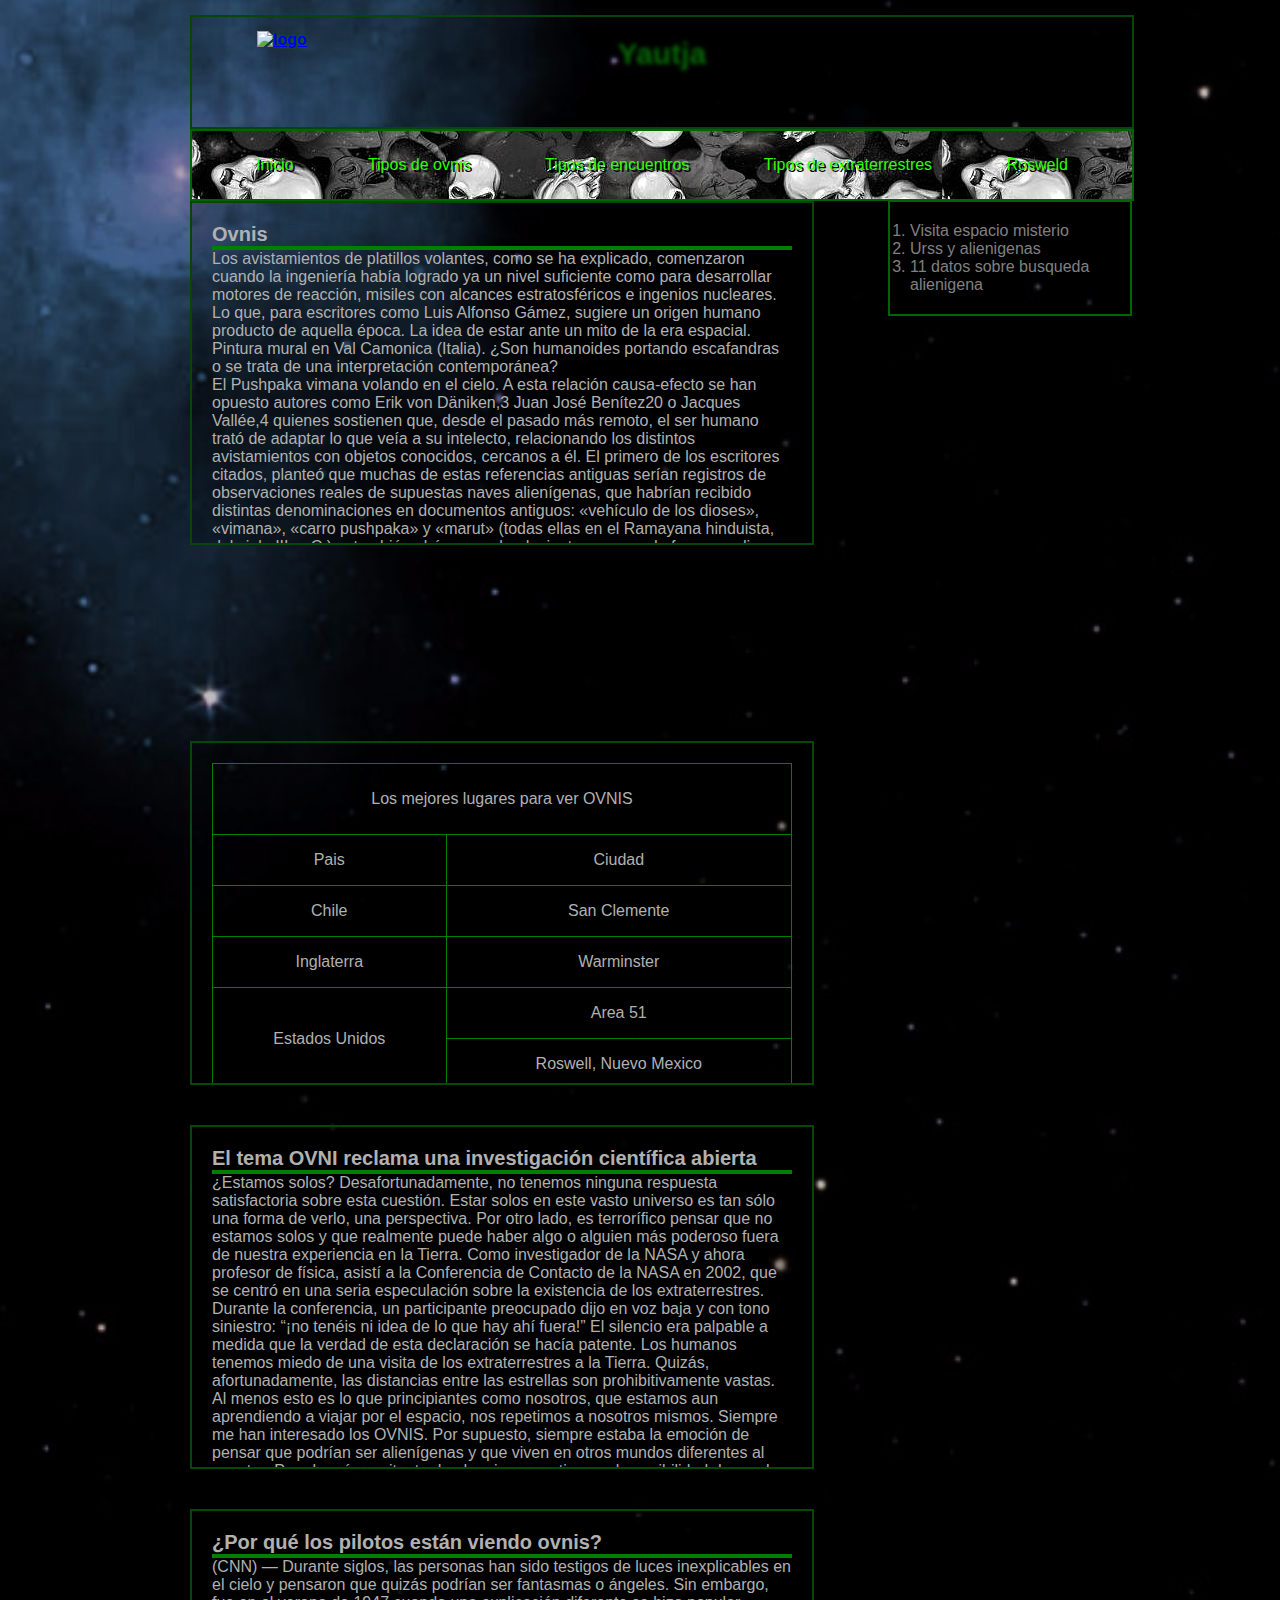
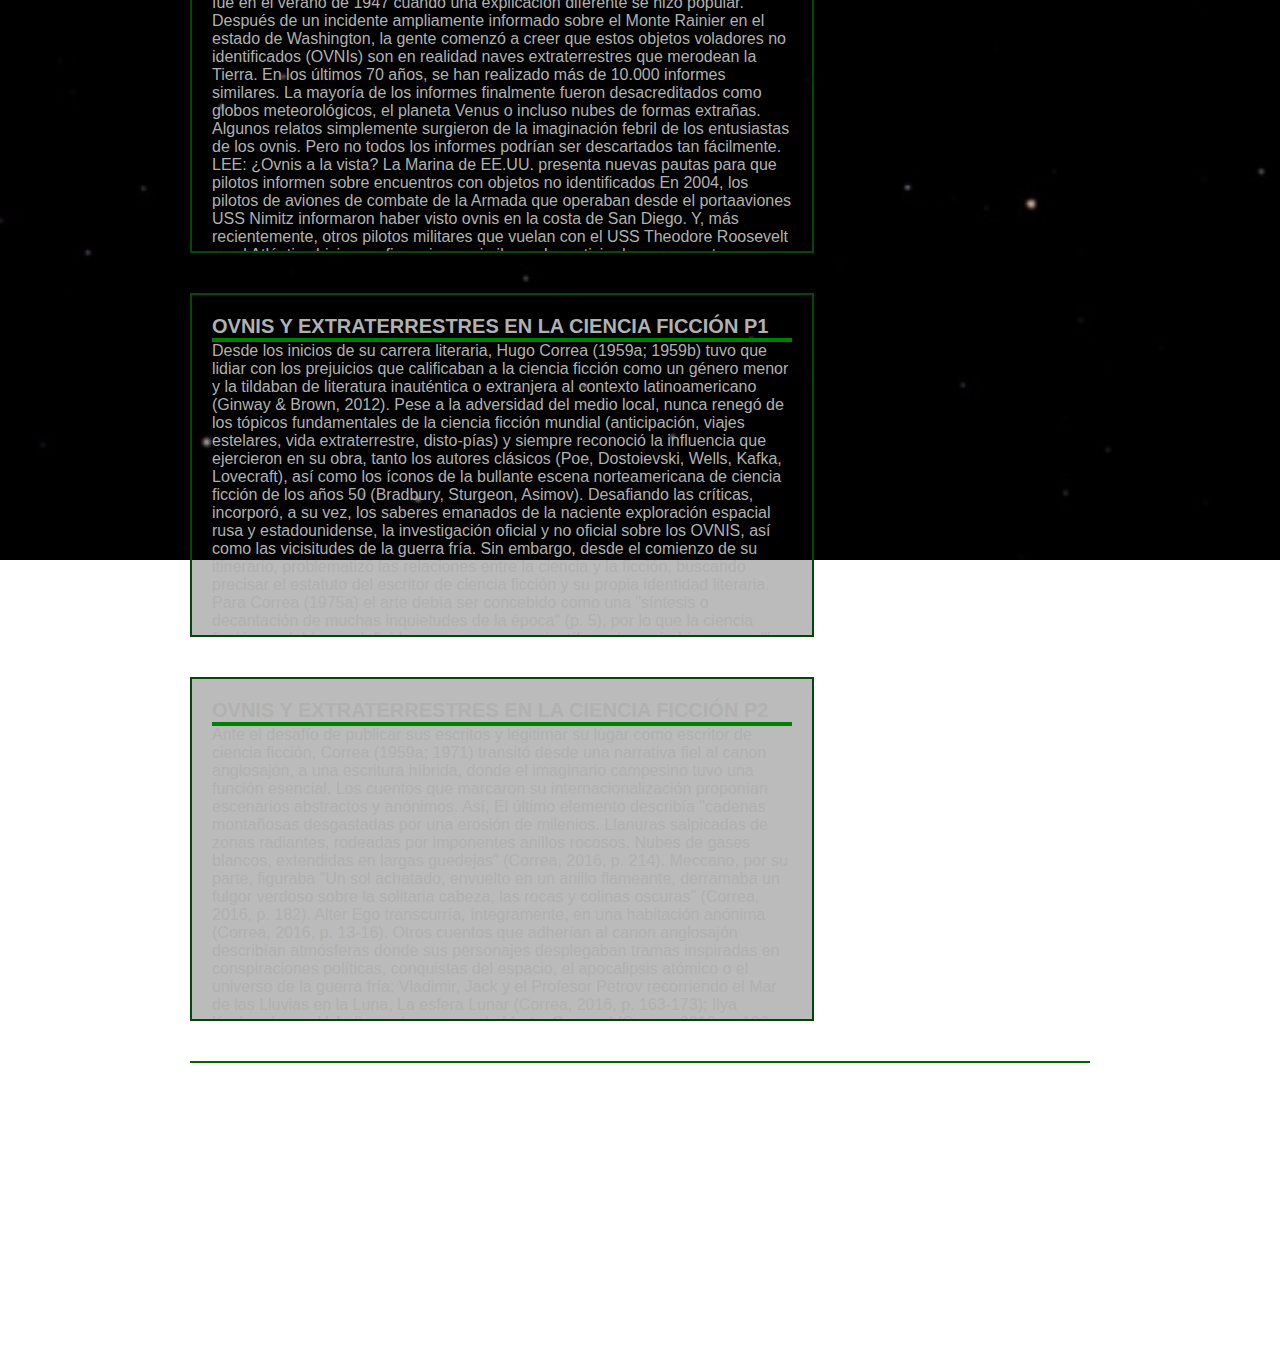
==== commit 463a7041: "Merge branch 'master' of https://github.com/DeTTroX/epe1" ====
--- a/index.html
+++ b/index.html
@@ -34,7 +34,7 @@
                     <a href="tiposDeExtraterrestre.html">Tipos de extraterrestres</a>
                 </li>
                 <li>
-                    <a href="Rosweld.html">Masacres</a>
+                    <a href="Rosweld.html">Rosweld</a>
                 </li>
             </ul>
         </nav>
@@ -100,13 +100,13 @@
         <aside id="columna">
             <ol>
                 <li>
-                    <a href="#">Enlace externo 1</a>
-                </li>
-                <li>
-                    <a href="#">Enlace externo 1</a>
-                </li>
-                <li>
-                    <a href="#">Enlace externo 1</a>
+                    <a href="https://www.espaciomisterio.com/ovnis-y-vida-extraterrestre">Visita espacio misterio</a>
+                </li>
+                <li>
+                    <a href="https://latam.historyplay.tv/noticias/archivos-secretos-de-la-urss-sobre-razas-extraterrestres">Urss y alienigenas</a>
+                </li>
+                <li>
+                    <a href="https://www.bbc.com/mundo/noticias-45836941">11 datos sobre busqueda alienigena</a>
                 </li>
             </ol>
         </aside>
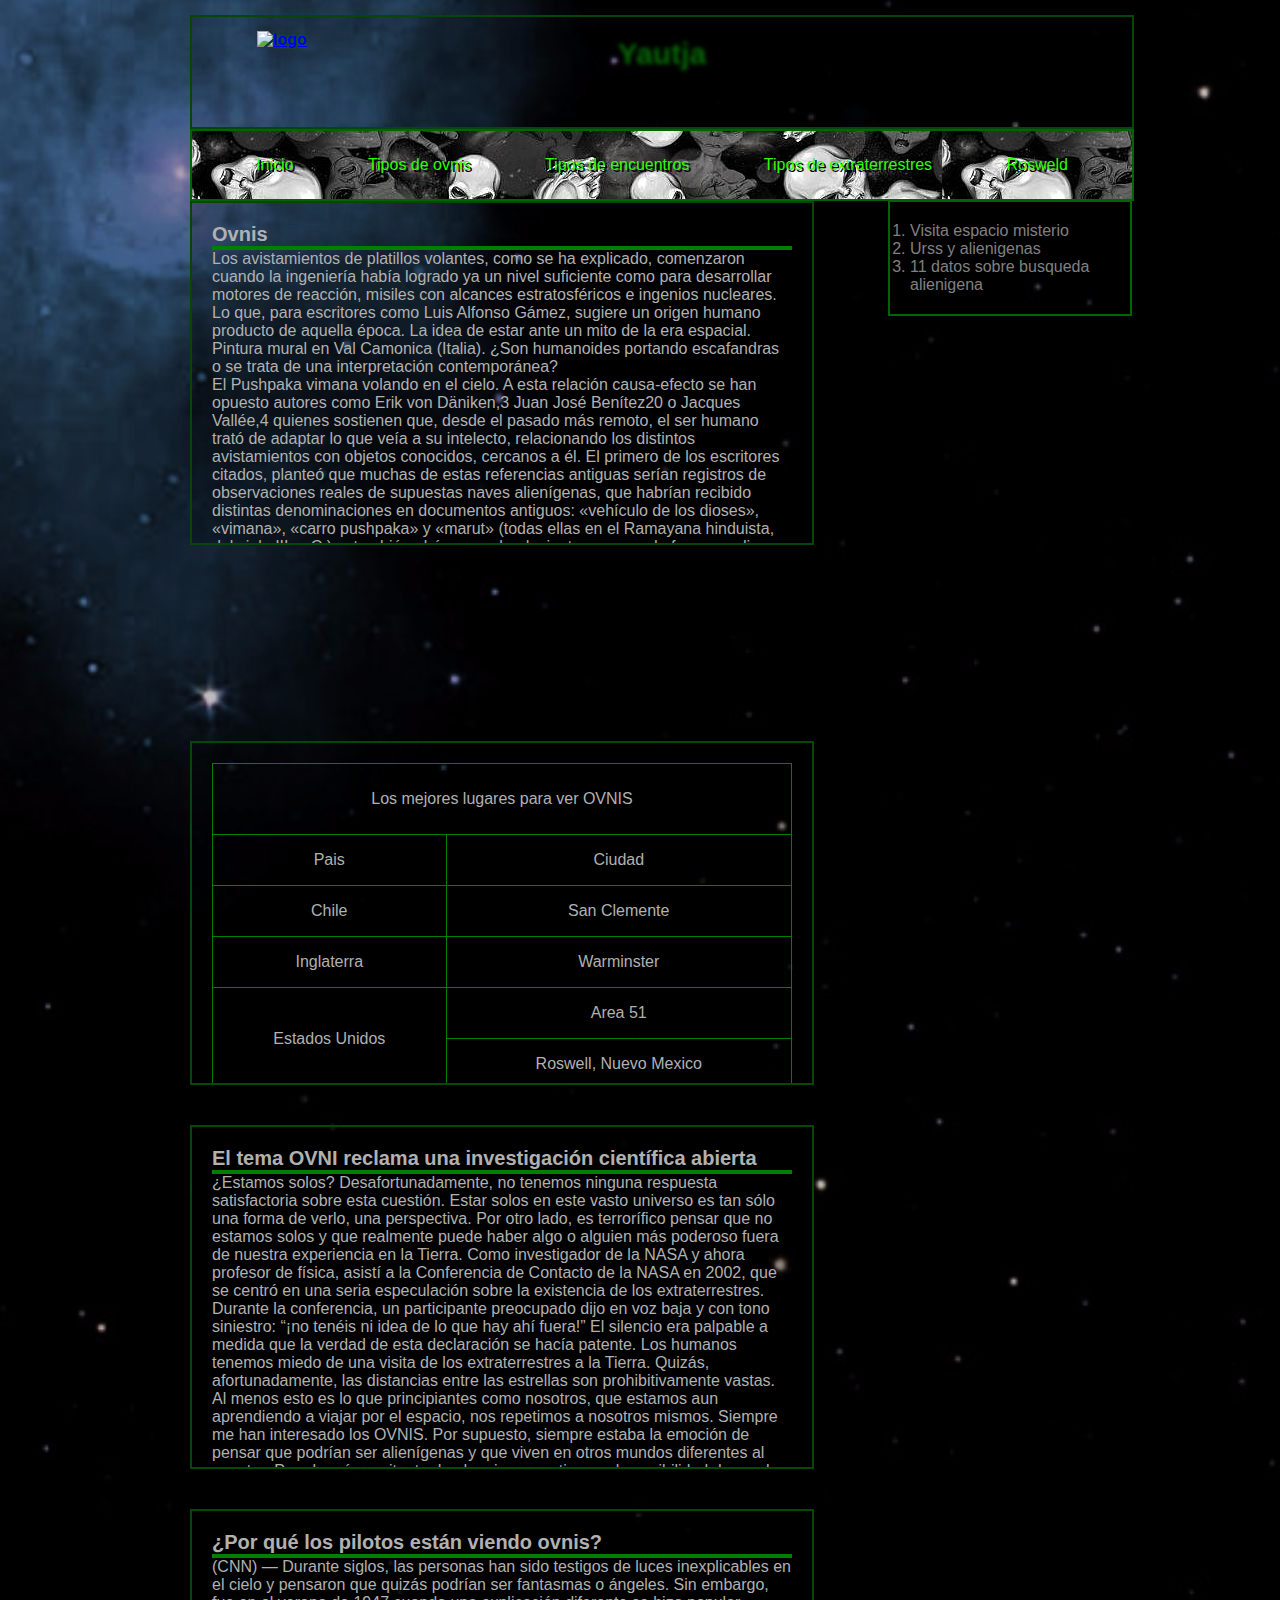
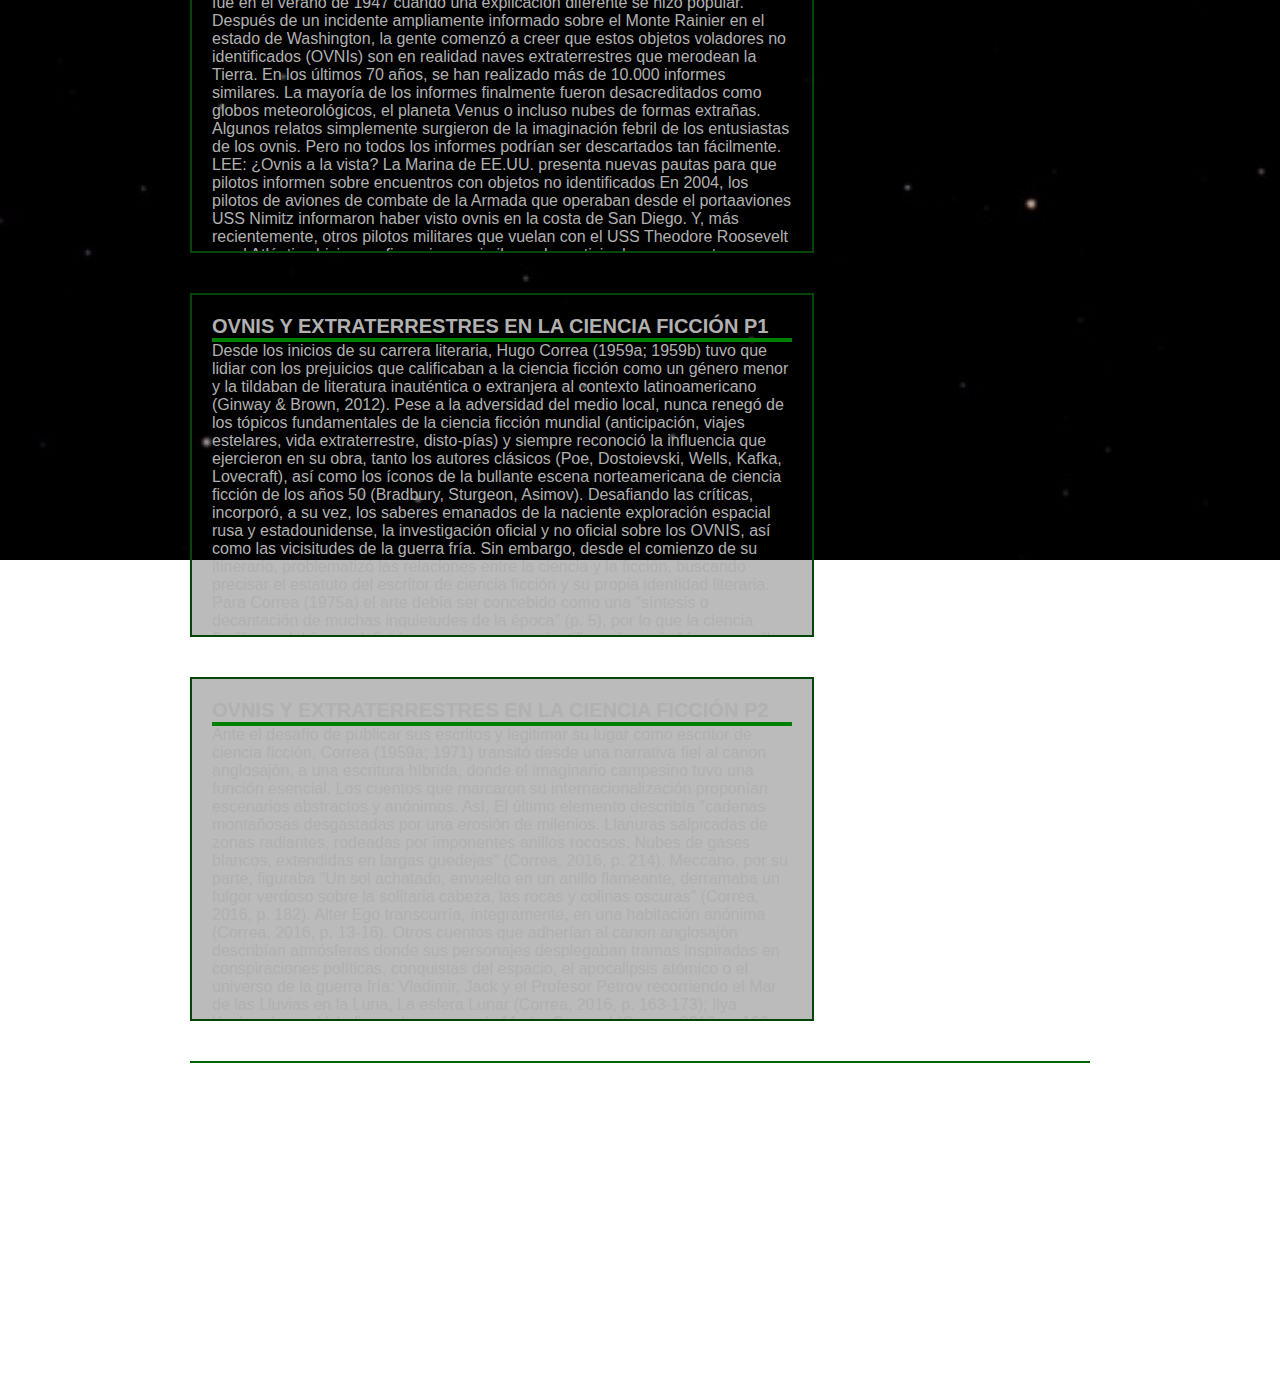
==== commit 15535df0: "+tablas y posts" ====
--- a/index.html
+++ b/index.html
@@ -635,7 +635,9 @@
 
         <footer id="pie">
             <small>
-                Jose Inostroza etc... etc... | 2019
+                Creado por:
+                <br>
+                Jose Inostroza Zianya Castro Joaquín Molina| 2019
             </small>
         </footer>
     </div>
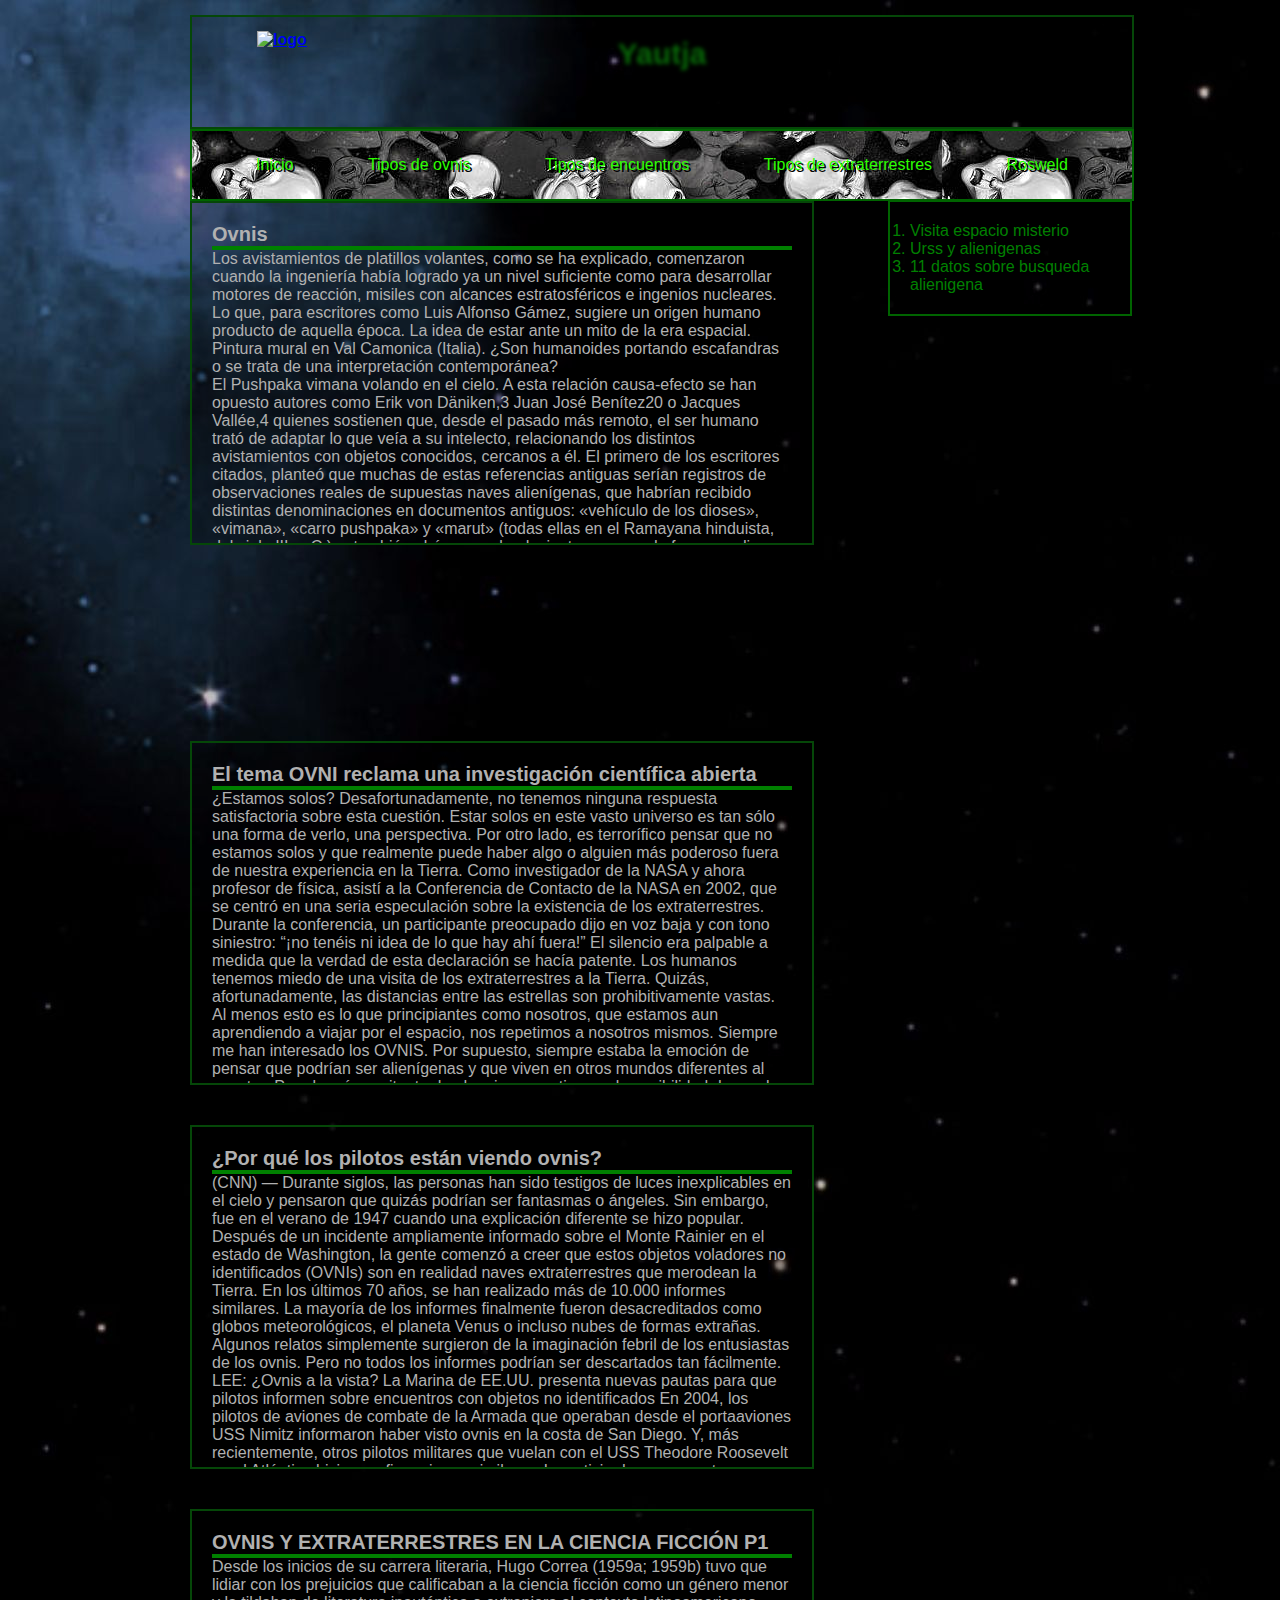
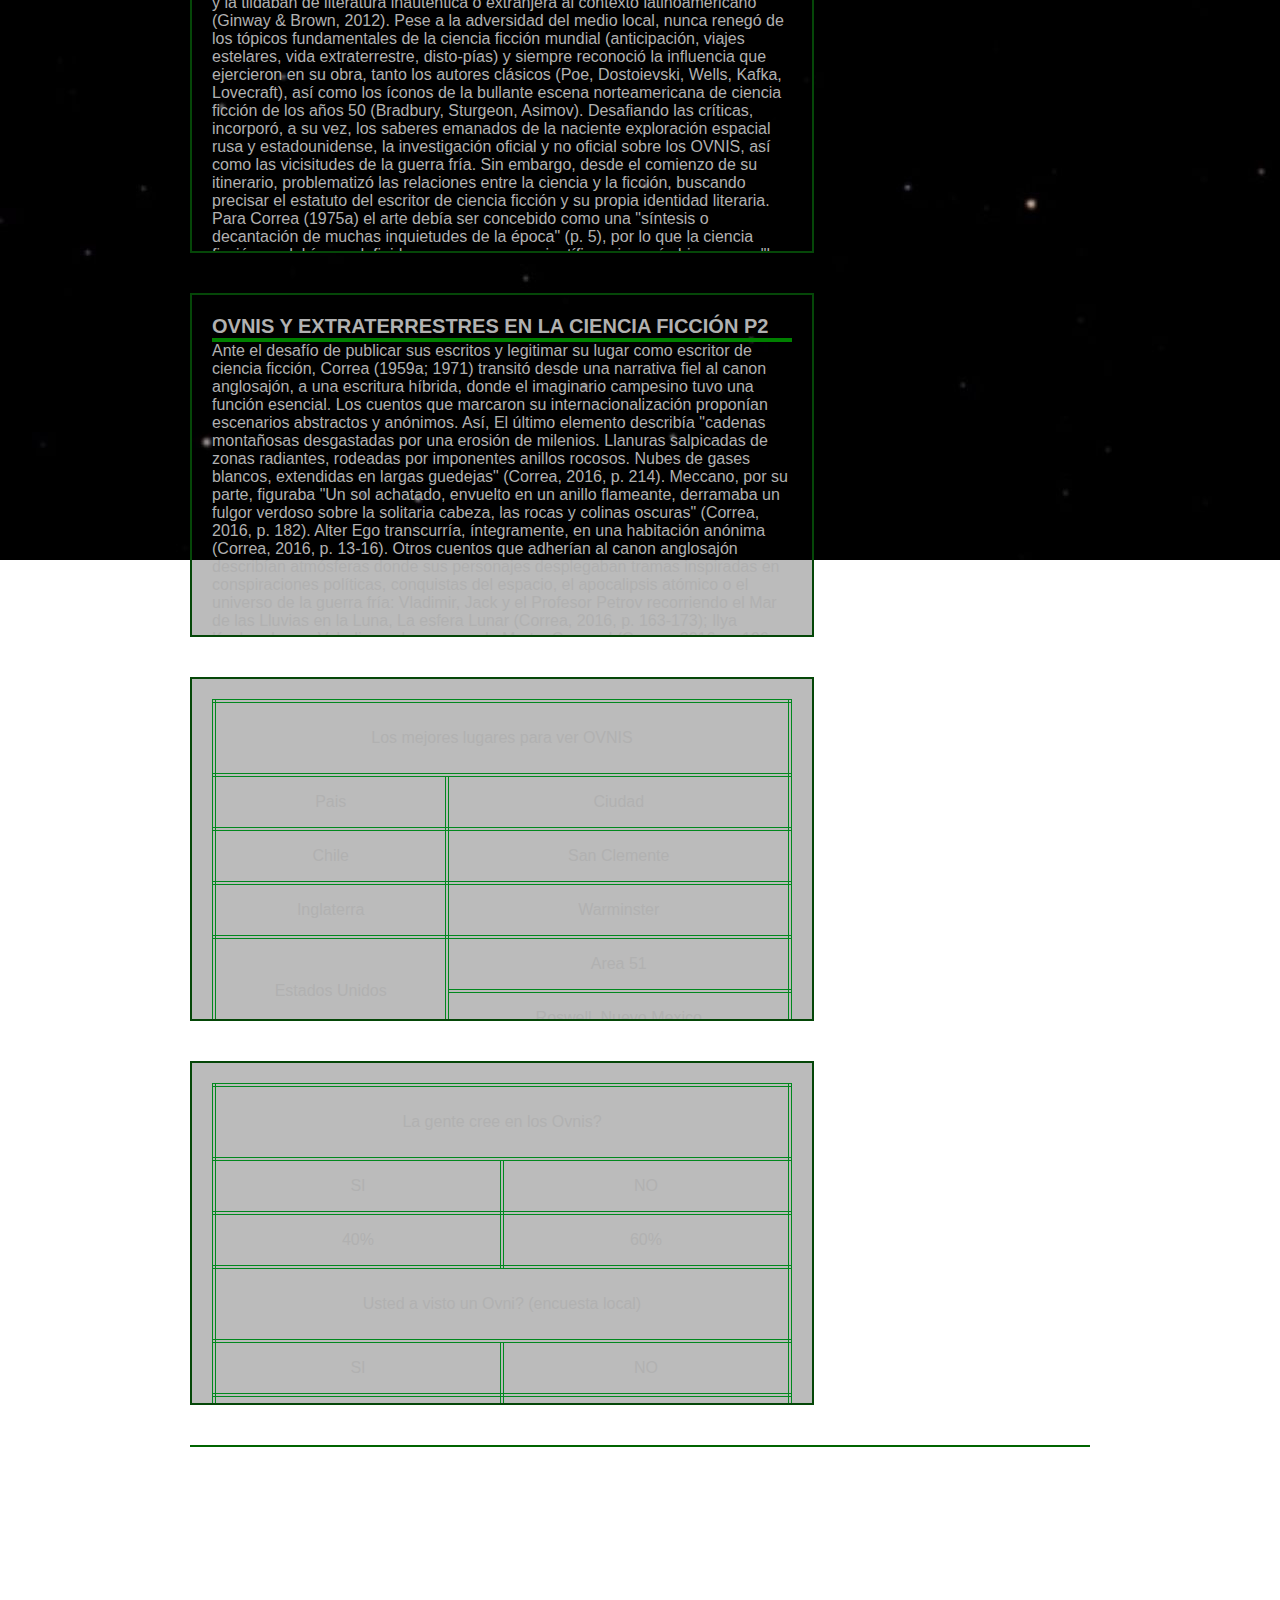
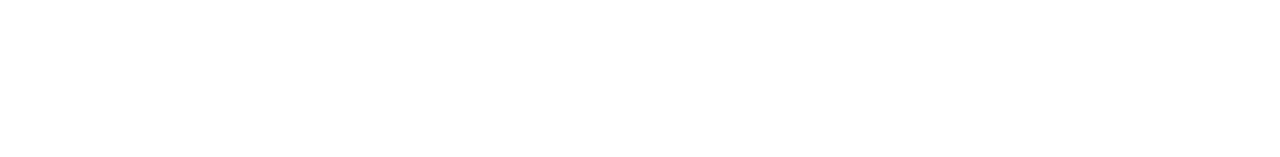
==== commit 908ecbba: "etc 2" ====
--- a/index.html
+++ b/index.html
@@ -111,40 +111,6 @@
             </ol>
         </aside>
 
-        <section id="seccion">
-            <table>
-                <tr>
-                    <td colspan="2" id="titulo">Los mejores lugares para ver OVNIS</td>
-                </tr>
-                <tr>
-                    <td>Pais</td>
-                    <td>Ciudad</td>
-                </tr>
-                <tr>
-                    <td>Chile</td>
-                    <td>San Clemente</td>
-                </tr>
-                <tr>
-                    <td>Inglaterra</td>
-                    <td>Warminster</td>
-                </tr>
-                <tr>
-                    <td rowspan="2">Estados Unidos</td>
-                    <td>Area 51</td>
-                </tr>
-                <tr>
-                    <td>Roswell, Nuevo Mexico</td>
-                </tr>
-                <tr>
-                    <td>España</td>
-                    <td>Robledo de Chavela</td>
-                </tr>
-                <tr>
-                    <td>Peru</td>
-                    <td>Lineas de Nazca</td>
-                </tr>
-            </table>
-        </section>
 
         <section id="seccion">
             <article>
@@ -633,6 +599,68 @@
 
         </section>
 
+        <section id="seccion">
+            <table>
+                <tr>
+                    <td colspan="2" id="titulo">Los mejores lugares para ver OVNIS</td>
+                </tr>
+                <tr>
+                    <td>Pais</td>
+                    <td>Ciudad</td>
+                </tr>
+                <tr>
+                    <td>Chile</td>
+                    <td>San Clemente</td>
+                </tr>
+                <tr>
+                    <td>Inglaterra</td>
+                    <td>Warminster</td>
+                </tr>
+                <tr>
+                    <td rowspan="2">Estados Unidos</td>
+                    <td>Area 51</td>
+                </tr>
+                <tr>
+                    <td>Roswell, Nuevo Mexico</td>
+                </tr>
+                <tr>
+                    <td>España</td>
+                    <td>Robledo de Chavela</td>
+                </tr>
+                <tr>
+                    <td>Peru</td>
+                    <td>Lineas de Nazca</td>
+                </tr>
+            </table>
+        </section>
+
+        <section id="seccion">
+            <table>
+                <tr>
+                    <td colspan="2" id="titulo">La gente cree en los Ovnis?</td>
+                </tr>
+                <tr>
+                    <td>SI</td>
+                    <td>NO</td>
+                </tr>
+                <tr>
+                    <td>40%</td>
+                    <td>60%</td>
+                </tr>
+                <tr>
+                    <td colspan="2" id="titulo">Usted a visto un Ovni? (encuesta local)</td>
+                </tr>
+                <tr>
+                        <td>SI</td>
+                        <td>NO</td>
+                    </tr>
+                    <tr>
+                        <td>10%</td>
+                        <td>90%</td>
+                    </tr>
+            </table>
+        </section>
+
         <footer id="pie">
             <small>
                 Creado por:
--- a/estilo/style.css
+++ b/estilo/style.css
@@ -160,6 +160,11 @@
     scrollbar-color: darkgreen black;
 }
 
+#seccion th, td{
+    border: 4px solid rgb(1, 136, 30);
+    border-style: double;
+}
+
 /*
     12.- ¿Por qué margin tiene dos valores (20px 0px) y cuantos valores puede tener?
 */
@@ -175,9 +180,21 @@
     position: relative; bottom: 405px; left: 42px;
 }
 
-#columna ol li a{
+#columna li:hover{
+    background-color: rgba(0, 255, 0, 0.1);;
+   padding: 10px;
+   transition: 1s all;
+}
+
+#columna li a{
     text-decoration: none;
-    color: gray;
+    color:  green;
+    text-shadow: 4px 4px #000000;
+}
+
+#columna ol{
+    text-decoration: none;
+    color: green;
 }
 
 #videito1{
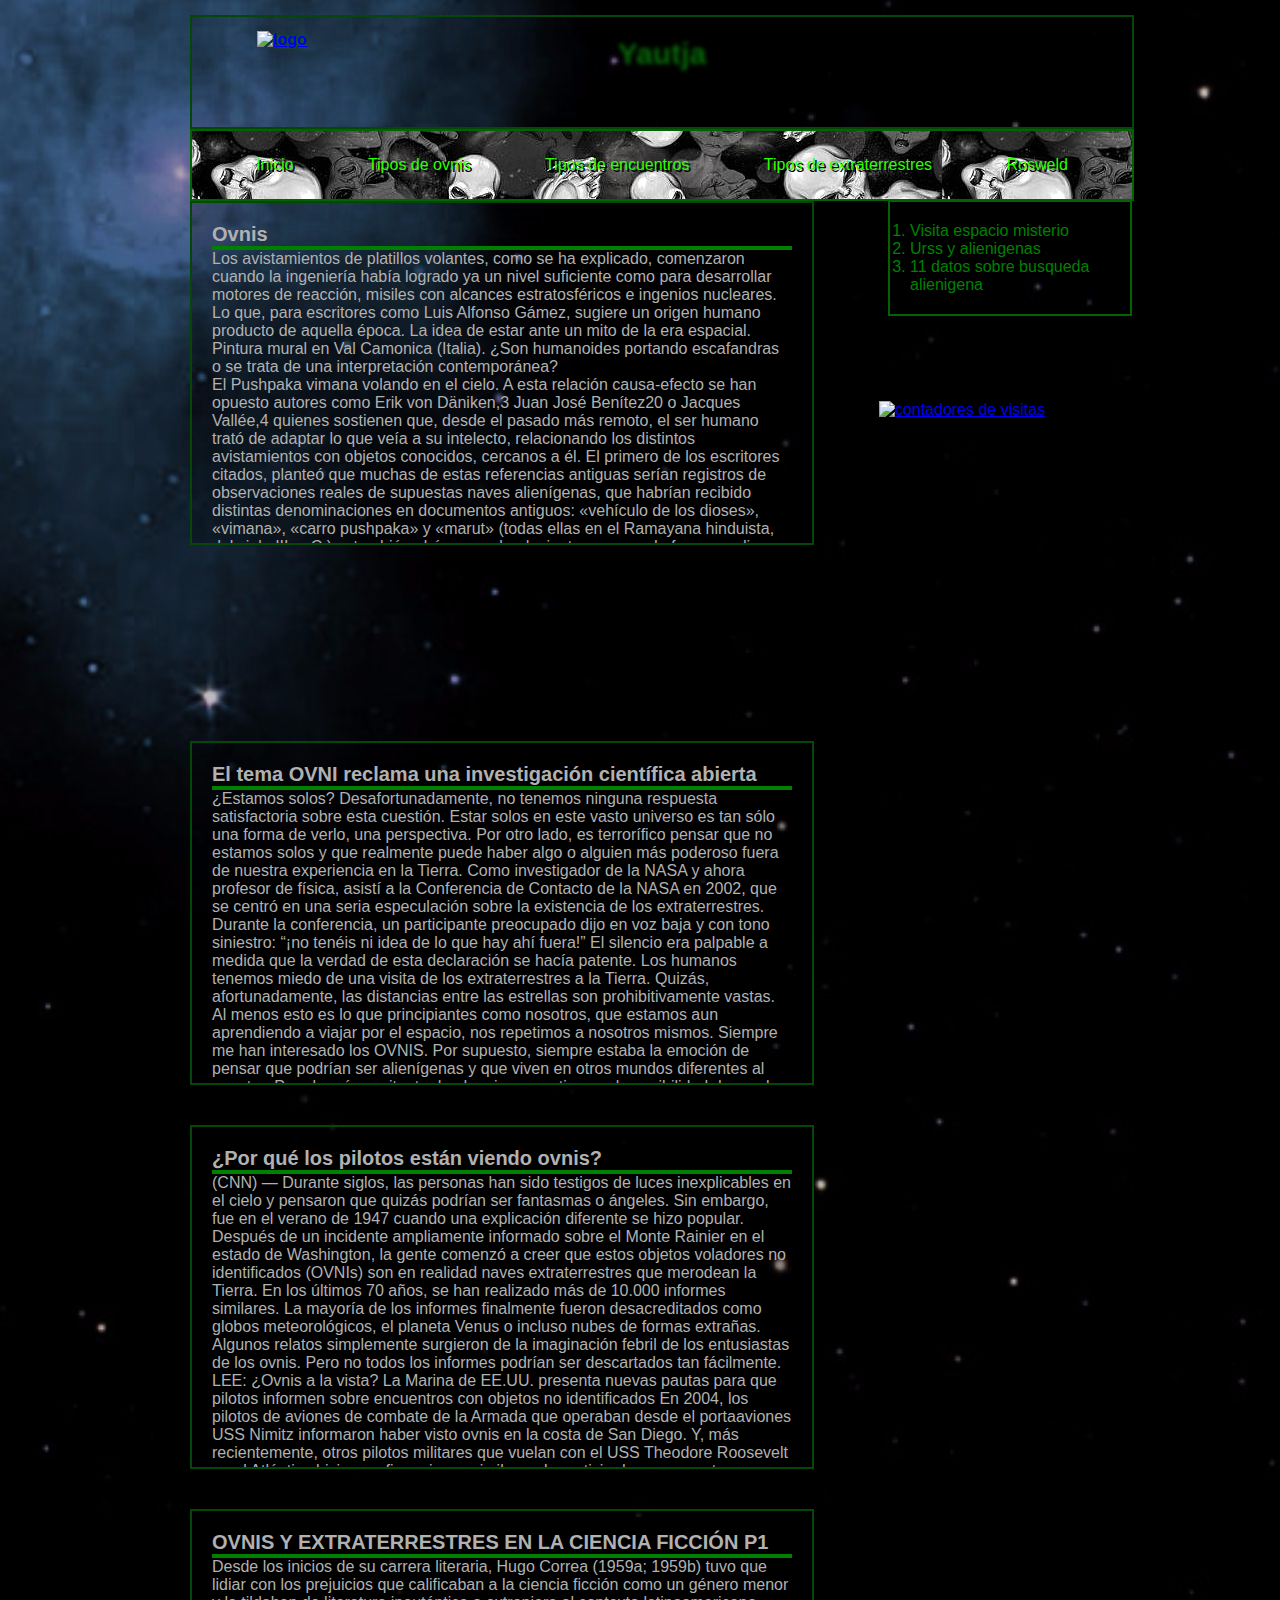
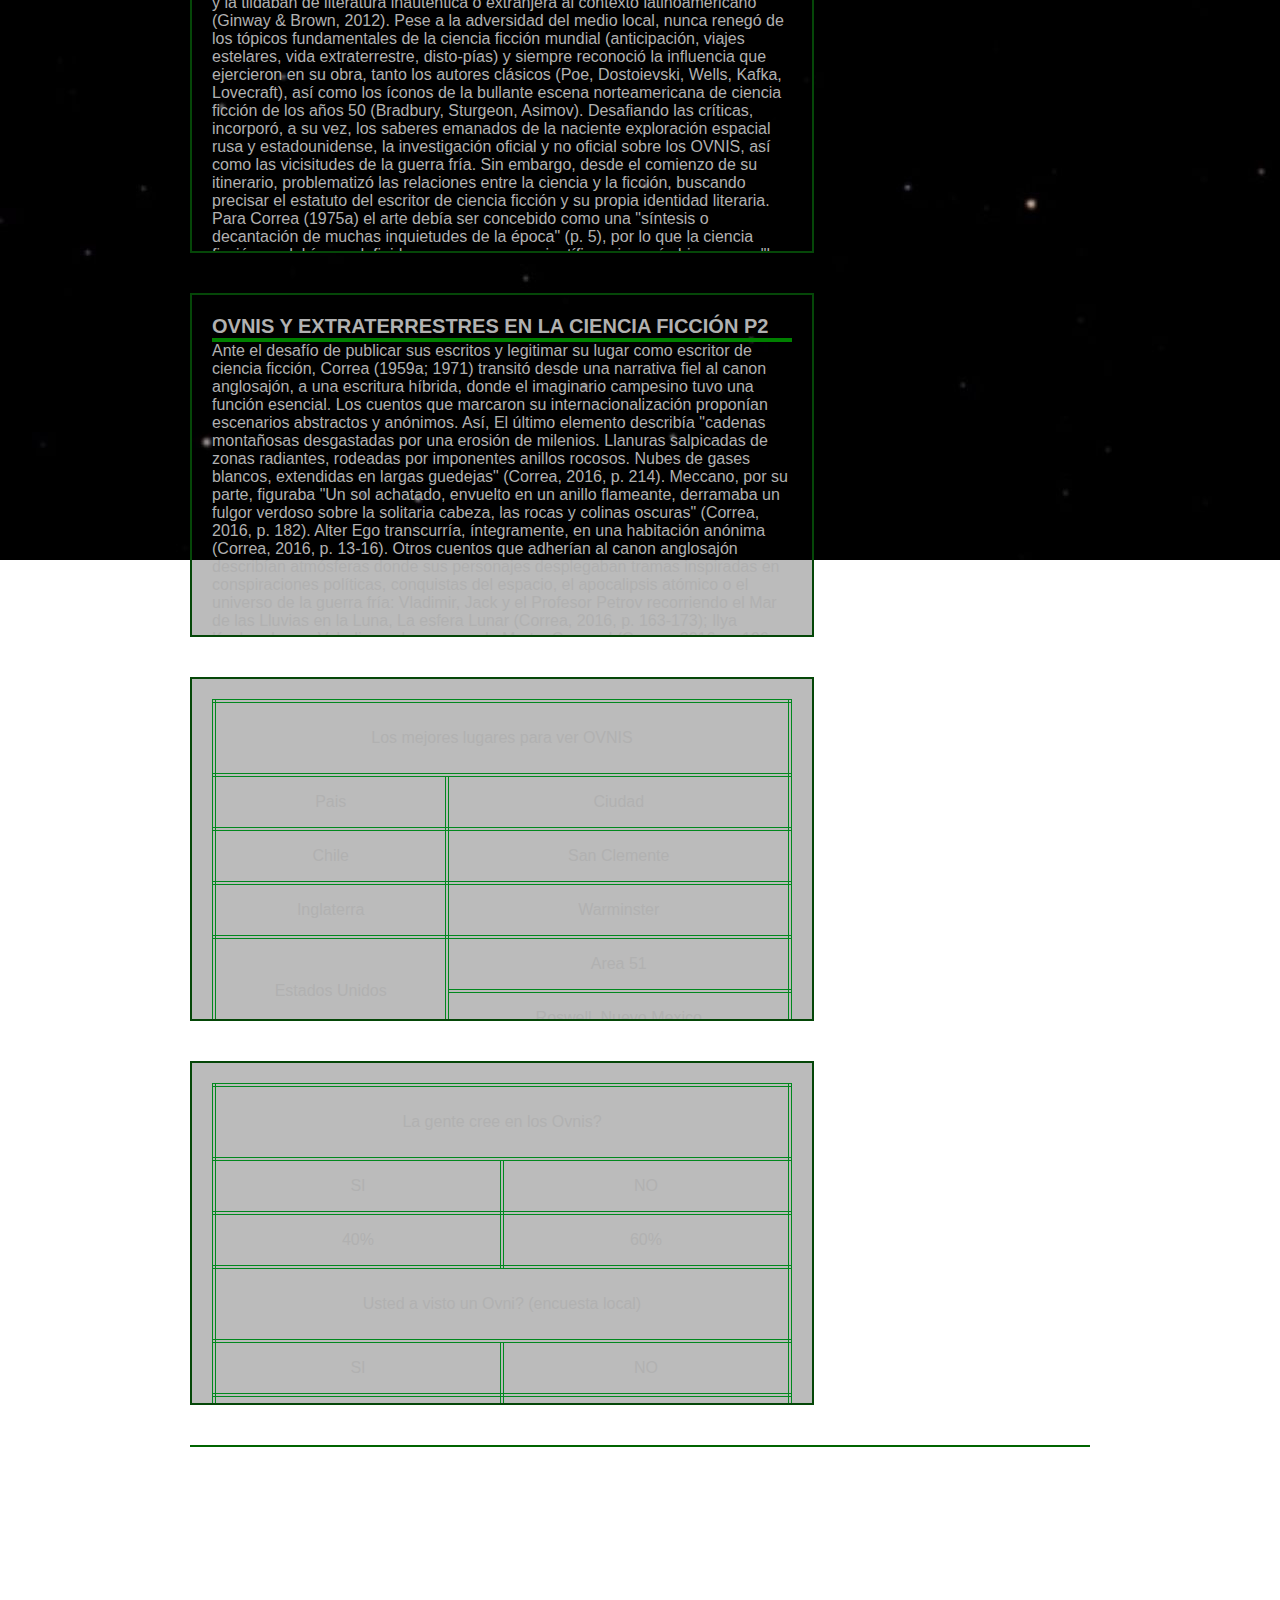
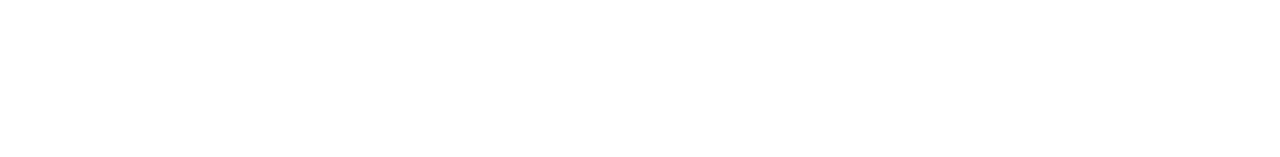
==== commit 4cc86b0c: "widget y barra horizontal removida fin" ====
--- a/index.html
+++ b/index.html
@@ -103,7 +103,9 @@
                     <a href="https://www.espaciomisterio.com/ovnis-y-vida-extraterrestre">Visita espacio misterio</a>
                 </li>
                 <li>
-                    <a href="https://latam.historyplay.tv/noticias/archivos-secretos-de-la-urss-sobre-razas-extraterrestres">Urss y alienigenas</a>
+                    <a
+                        href="https://latam.historyplay.tv/noticias/archivos-secretos-de-la-urss-sobre-razas-extraterrestres">Urss
+                        y alienigenas</a>
                 </li>
                 <li>
                     <a href="https://www.bbc.com/mundo/noticias-45836941">11 datos sobre busqueda alienigena</a>
@@ -651,16 +653,23 @@
                     <td colspan="2" id="titulo">Usted a visto un Ovni? (encuesta local)</td>
                 </tr>
                 <tr>
-                        <td>SI</td>
-                        <td>NO</td>
-                    </tr>
-                    <tr>
-                        <td>10%</td>
-                        <td>90%</td>
-                    </tr>
+                    <td>SI</td>
+                    <td>NO</td>
+                </tr>
+                <tr>
+                    <td>10%</td>
+                    <td>90%</td>
+                </tr>
             </table>
         </section>
-
+        <center>
+            <div id="widget">
+        <a href="https://www.contadorvisitasgratis.com" title="contadores de visitas"><img
+                src="https://counter7.wheredoyoucomefrom.ovh/private/contadorvisitasgratis.php?c=lh6x4cn936dx1qymucaku8q3fas3yz1u"
+                border="0" title="contadores de visitas" alt="contadores de visitas"></a>
+            </div>
+            </center>
+            
         <footer id="pie">
             <small>
                 Creado por:
@@ -675,6 +684,9 @@
             allow="accelerometer; autoplay; encrypted-media; gyroscope; picture-in-picture" allowfullscreen></iframe>
 
     </div>
+
+
+
 </body>
 
 </html>--- a/estilo/style.css
+++ b/estilo/style.css
@@ -12,6 +12,11 @@
 *{
     margin: 0px;
     padding: 0px;
+}
+
+html{
+    max-width: 100%;
+    overflow-x: hidden;
 }
 
 h1{
@@ -64,6 +69,9 @@
     background: url(../imagenes/backgroundufo.jpg);
     background-attachment: fixed;
     background-repeat: no-repeat;
+    max-width: 100%;
+    overflow-x: hidden;
+    
     
 }
 
@@ -160,6 +168,10 @@
     scrollbar-color: darkgreen black;
 }
 
+#widget{
+    position: relative; top: 200px; right: 10px;
+}
+
 #seccion th, td{
     border: 4px solid rgb(1, 136, 30);
     border-style: double;
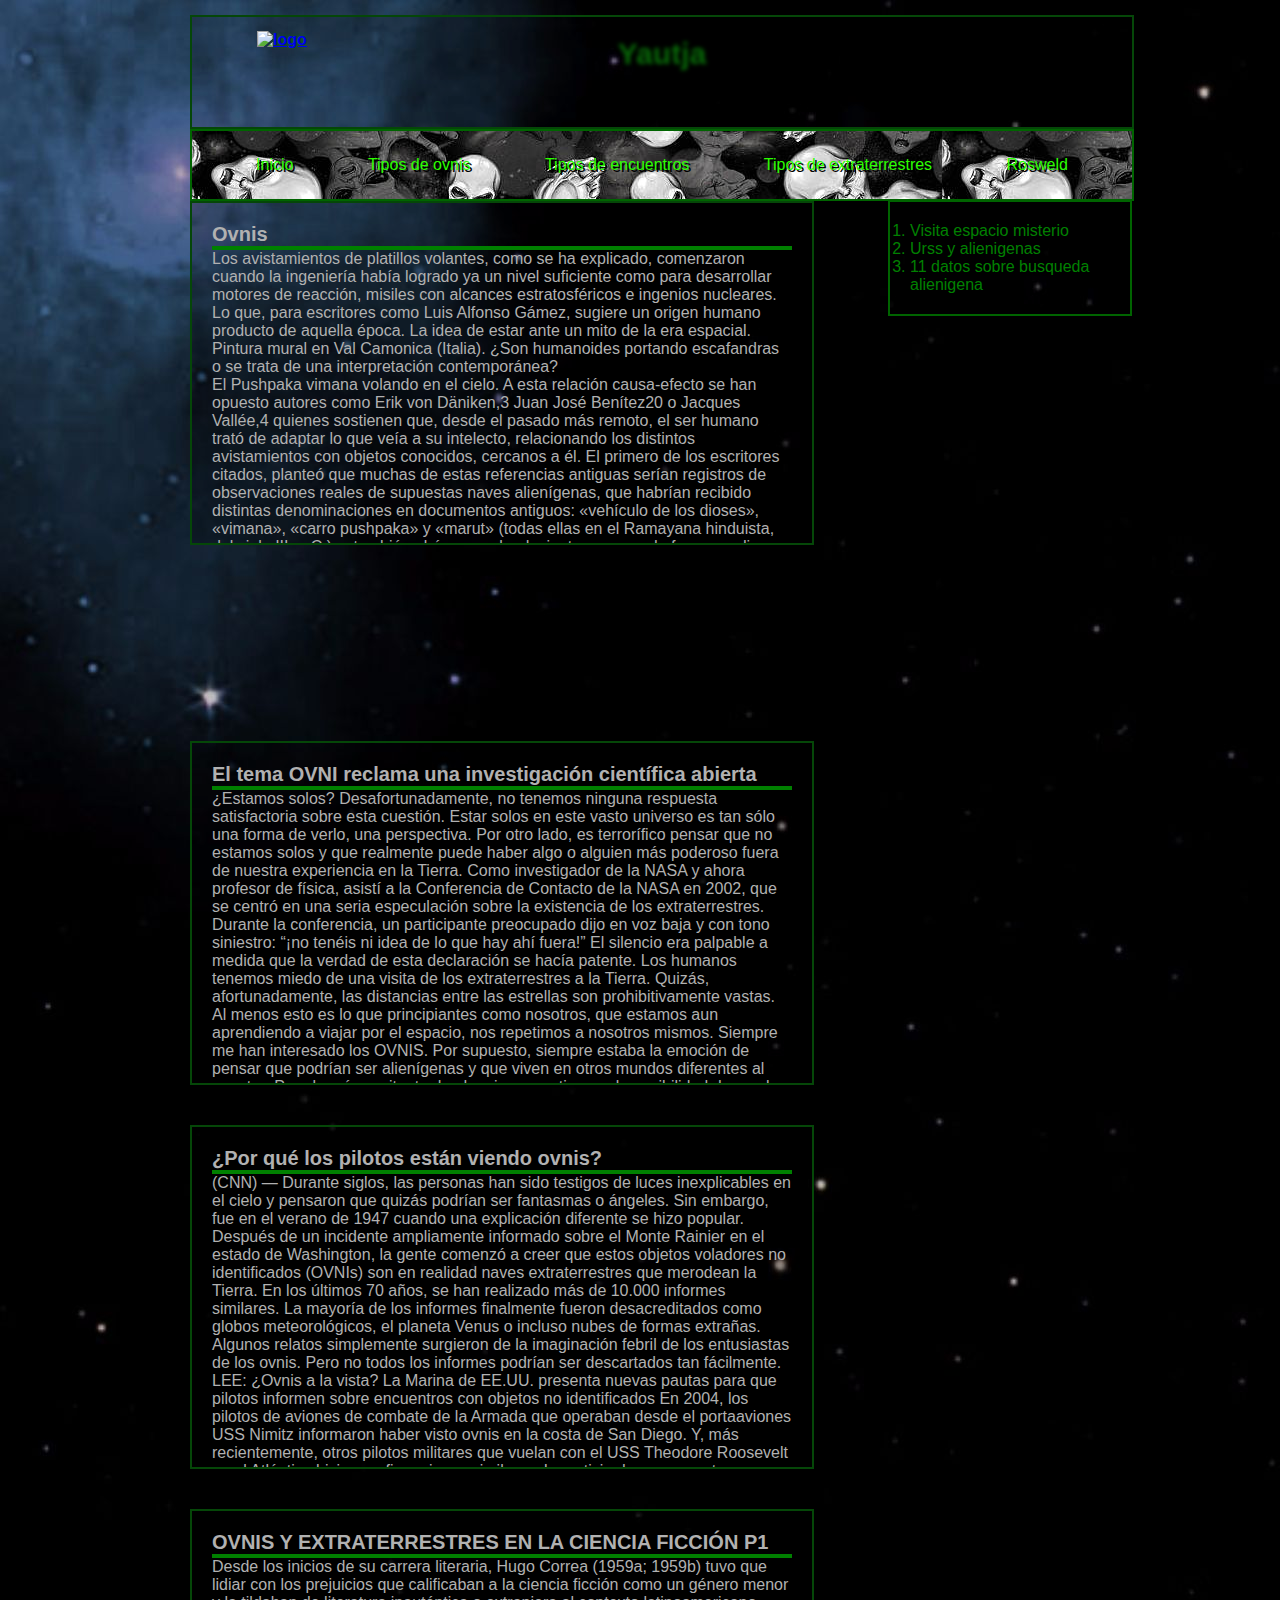
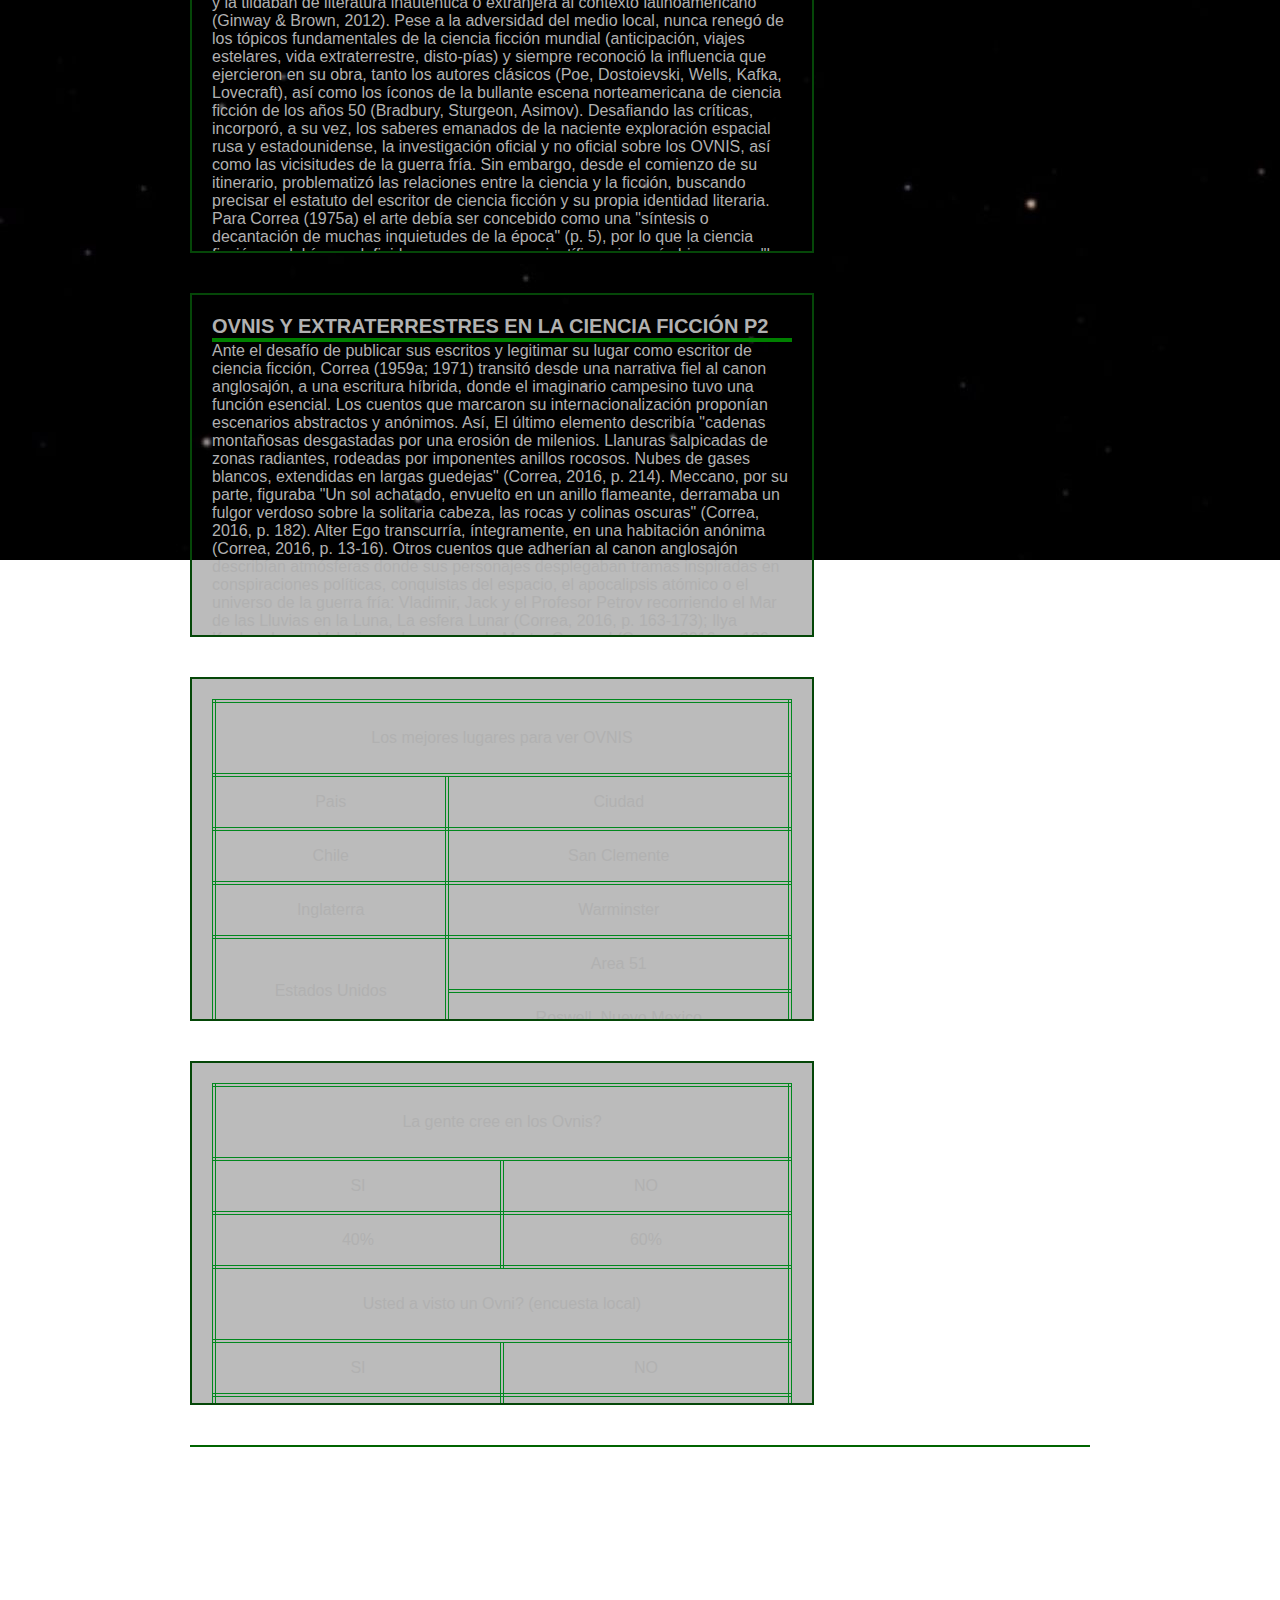
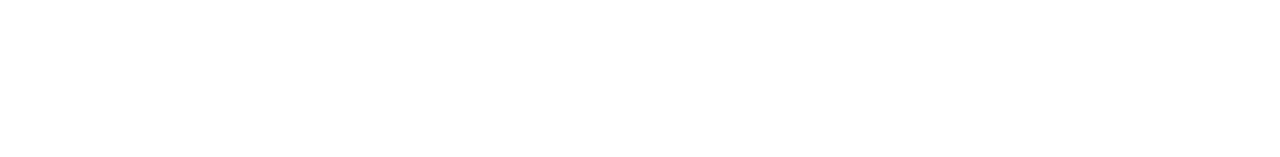
==== commit ad3e2466: "commit" ====
--- a/index.html
+++ b/index.html
@@ -12,7 +12,12 @@
 
 
 <body>
-    <div id="caja_principal">
+        <center>
+        <div id="sfcz82cz7znj4c7fwt78rdfuthbfqzdfwpx"></div>
+        <script type="text/javascript" src="https://counter7.wheredoyoucomefrom.ovh/private/counter.js?c=z82cz7znj4c7fwt78rdfuthbfqzdfwpx&down=async" async></script>
+        <noscript><a href="https://www.contadorvisitasgratis.com" title="contador de visitas"><img src="https://counter7.wheredoyoucomefrom.ovh/private/contadorvisitasgratis.php?c=z82cz7znj4c7fwt78rdfuthbfqzdfwpx" border="0" title="contador de visitas" alt="contador de visitas"></a></noscript>
+    </center>
+        <div id="caja_principal">
         <header id="cabecera">
             <h1>Yautja</h1>
             <div id="logo">
@@ -662,13 +667,6 @@
                 </tr>
             </table>
         </section>
-        <center>
-            <div id="widget">
-        <a href="https://www.contadorvisitasgratis.com" title="contadores de visitas"><img
-                src="https://counter7.wheredoyoucomefrom.ovh/private/contadorvisitasgratis.php?c=lh6x4cn936dx1qymucaku8q3fas3yz1u"
-                border="0" title="contadores de visitas" alt="contadores de visitas"></a>
-            </div>
-            </center>
             
         <footer id="pie">
             <small>
